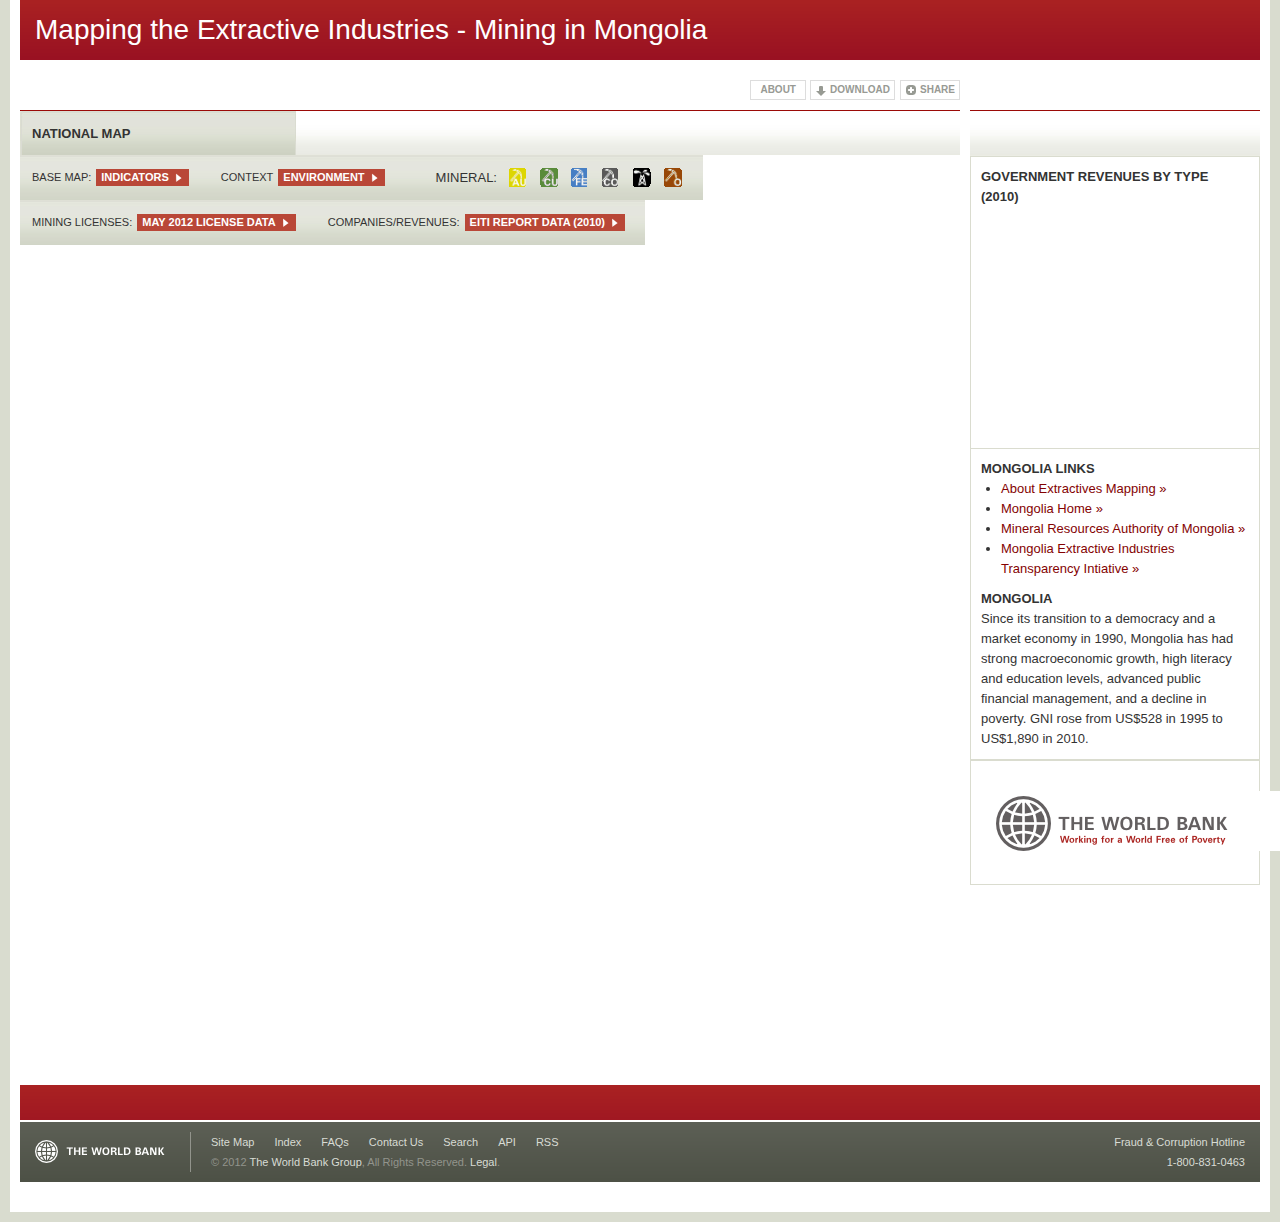
==== en/index.html @ cf49ef75 "Redoing file structure" ====
<!doctype html>
<!--[if lt IE 7 ]> <html class="ie6" lang="en"> <![endif]-->
<!--[if IE 7 ]>    <html class="ie7" lang="en"> <![endif]-->
<!--[if IE 8 ]>    <html class="ie8" lang="en"> <![endif]-->
<!--[if (gte IE 9)|!(IE)]><!--> <html class="no-js" lang="en" dir="ltr"> <!--<![endif]-->
<head>

    <meta charset="utf-8">
    <meta http-equiv="X-UA-Compatible" content="IE=edge,chrome=1">
    <title>Mining in Mongolia</title>
    <meta name="keywords" content="Mongolia,Mining,Extractive Industries,World,health,poverty,millenium development goals,indicators,development,humanitarian">
    <meta name="author" content="World Bank">
    <meta name="viewport" content="width=device-width, initial-scale=1.0">
    <link rel="shortcut icon" href="http://maps.worldbank.org/favicon.ico">
    <link type="text/css" rel="stylesheet" media="all" href="./css/tipsy.css" />
    <link rel="stylesheet" href="./css/mapping.css">
    <link rel="stylesheet" href="./css/menu.css">
    <script type="text/javascript" src="./js/tipsy.js"></script>
<script type="text/javascript" charset="utf-8" src="./js/wb_behaviors.js"></script>
<script type="text/javascript" charset="utf-8" src="./js/tmpl.js"></script>
<script type="text/javascript" charset="utf-8" src="http://geocommons.com/javascripts/f1.api.js"></script>
<script src="./js/map.js" type="text/javascript"></script>
<script src="./js/extractives.js" type="text/javascript"></script>


    <script type="text/javascript" charset="utf-8">
      // if (top.frames.length!=0)
      //   top.location=self.document.location;
    </script>
</head>

<body onload="onload()">
	<div id="container" class="clearfix">
<!--        <div id="header" class="clearfix">
        	<a class="network-name" href="http://www.worldbank.org">The World Bank</a>
MOVING WB LOGO -->        	

<!-- LEAVE OUT LANGUAGE HEADER
	<div id="hdrLang">
            	<ul class="links network-language-links">
                    <li class="en first"><a class="active" href="http://www.worldbank.org">English</a></li>
                    <li class="es"><a href="http://www.bancomundial.org">Español</a></li>
                    <li class="fr"><a href="http://www.banquemondiale.org">Français</a></li>
                    <li class="ru"><a href="http://www.worldbank.org/russian">Pусский</a></li>
                    <li class="ar"><a href="http://www.albankaldawli.org">عربي</a></li>
                    <li class="cn"><a href="http://www.worldbank.org.cn/Chinese">中文</a></li>
                    <li class="more last"><a href=	"http://web.worldbank.org/WBSITE/EXTERNAL/0,,contentMDK:20130470~pagePK:50016803~piPK:50016805~theSitePK:13,00.html">View more</a></li>
				</ul>
            </div> 
<!--#hdrLang//-->

<!-- LEAVE OUT NETWORK SEARCH

            <div class="network-search">
                <form id="wbbase-search-form" method="post" accept-charset="UTF-8" action="./">
                    <div>
                        <div id="edit-search-wrapper" class=" form-item">
                            <input type="text" class="form-text fluid" value="Search" id="edit-search" name="search" maxlength="128">
                        </div>
                        <input type="submit" class="form-submit" value="Go" id="edit-submit-2" name="op">
                        <input type="hidden" value="form-75689b15b8ef25b8092598b8620c6cb4" id="form-75689b15b8ef25b8092598b8620c6cb4" name="form_build_id">
                        <input type="hidden" value="wbbase_search_form" id="edit-wbbase-search-form" name="form_id">
                    </div>
                </form>
            </div> 
<!--#newtwork-search//-->


<!-- LEAVE OUT SOCIAL NETWORK LINKS
	<div class="socialLinks clearfix">
            	<a href="http://www.facebook.com/worldbank"><img src="./images/icon_fb.png" alt="facebook" width="16" height="16" /></a> | 
            	<a href="http://www.twitter.com/worldbank"><img src="./images/icon_twitter.png" alt="twitter" width="16" height="16" /></a>
            </div>
<!--#socialLinks//-->

<!-- LEAVE OUT WORLD BANK NAVIGATION TABS
		<div class="navigation clearfix main">
                <div class="bgRedHome"><a class="network-home" href="http://www.worldbank.org">The World Bank</a></div>
                <ul class="links network-links"><li class="about first"><a href="http://www.worldbank.org/about">About<span class="point"></span></a></li>
                    <li class="data"><a href="http://data.worldbank.org/">Data<span class="point"></span></a></li>
                    <li class="research"><a href="http://econ.worldbank.org">Research<span class="point"></span></a></li>
                    <li class="learning"><a href="http://www.worldbank.org/wbi">Learning<span class="point"></span></a></li>
                    <li class="news"><a href="http://www.worldbank.org/news">News<span class="point"></span></a></li>
                    <li class="projects"><a class="active" href="http://www.worldbank.org/projects">Projects &amp; Operations<span class="point"></span></a></li>
                    <li class="publications last"><a href="http://www.worldbank.org/reference">Publications<span class="point"></span></a></li>
                </ul>
                <ul class="links network-special-links">
                    <li class="countries first"><a href="http://www.worldbank.org/countries">Countries<span class="point"></span></a></li>
                    <li class="topics last"><a href="http://www.worldbank.org/topics">Topics<span class="point"></span></a></li>
                </ul>
            </div>
            
<!--.navigation//-->

	<div id="local" class="clearfix">
            	<div class="site-name"><a class="active" href="#">Mapping the Extractive Industries</a> - <a href="#">Mining in Mongolia</a></div>
            </div>
        </div><!--#header//-->
        <div id="main-wrap" style="">
            <div id="share">
                <ul class="dropmenu map-options">
                    <li class="about">
                        <span></span><a href="#" id="about_link" title="About">About</a>
                        <ul class="dropmenu_options">
                            <li><a href="./extractives/about_extractives_mn.html" id="" title="About" target="_new">About the data</a></li>
                            <li><a href="./extractives/how_extractives_mn.html" id="" title="How" target="_new">How-to guide</a></li>
                        </ul>
                    </li>

                    <li class="download"><a title="download" href="#" id="download_data"><span></span>DOWNLOAD</a>
                        <ul class="dropmenu_options" id="data_links">
                        </ul>
                    </li>
                    
                    <li class="share"><a title="share" href="#" id="share_options"><span></span>SHARE</a>
                        <ul class="dropmenu_options">
                            <li><a href="http://twitter.com/home?status=The+World+Bank+-+Mapping+the+Extractive+Industries+http://mongoliamining.org/" target="_new" id="twitter_link" onclick="return twt_click()">Twitter</a></li>
                            <li><a rel="nofollow" href="http://www.facebook.com/share.php?u=http://mongoliamining.org/" class="fb_share_button" onclick="return fbs_click()" target="_blank" style="text-decoration:none;">Facebook</a> </li>
                            <!-- <li><a href="#" id="">Embed the Map</a></li> -->
                        </ul>
                    </li>
                </ul>
            </div> <!--#share//-->
            <div id="share_window" style="display: none;">
                <a id="close_embed" href="#" style="" title="Close this embed window.">[x]</a>
                <h3 style="color: #FFF">Embed this map by copying the text below and pasting it into your blog or website.</h3>
                <textarea cols="120" rows="5" readonly="readonly" style="font-size: 0.9em" id="embed_code">
                </textarea><br />
                <h3 style="color: #FFF">...or copy and paste this link to share the current view with others.</h3>
                <input type="text" size="109" id="share_link" value="" />
            </div>
            
            <div class="main clearfix" id="main-map">
                <div id="map-content-header">
                <div class="worldmenuholder">
                	<div id="maptype-menu" style="width: 270px; padding: 14px 0 0 12px; float: left;">
                		<span><b>NATIONAL MAP</b></span>
                	</div>
                 <!--   <div class="worldmenuholder">
                        <a class="mag-glass" href="#" id="map_mag"></a>
                        <ul id="country_menu" class="worldmenu dropmenu">
                            <li class="first"><a href="#" onclick="return false;" style="0">GHANA</span></a>
                            </li>
                        </ul>
                 //-->
                        
                        <div id="map-summary-container" style="">
                            <h1 id="map-summary" style="display:none" class="loaded txtRed txtGeorgia">
                                <span id="project_count">&nbsp;&nbsp;&nbsp;&nbsp;</span> <span class="smallHdr" id="active_projects_header"></span>
                                <span id="activity_count">&nbsp;&nbsp;&nbsp;&nbsp;</span> <span class="smallHdr" id="mapped_locations_header"></span>
                            </h1>
                        </div>
                    </div>
                </div> <!--#map-content-header//-->
                
                <div id="map-area">
                    <div id="map-content-hdr2">
                        <ul class="map-options dropmenu ">
                            <li><span>BASE MAP:</span></li>
                            <li><a href="#" id="layercontrol_indicators" class="arwOrange" onclick="wb.setIndicator(); return false">INDICATORS</a>
                                <ul class="dropmenu_options">
                                    <li><a href="#" onclick="wb.setIndicator('Population'); return false">Population</a></li>
                                    <li><a href="#" onclick="wb.setIndicator('Unemployment'); return false">Unemployment</a></li>
                                    <li><a href="#" onclick="wb.setIndicator('Number of Households'); return false">Number of Households</a></li>
                                    <li><a href="#" onclick="wb.setIndicator('Infant Mortality'); return false">Infant Mortality</a></li>
                                    <li><a href="#" onclick="wb.setIndicator('Number of Physicians'); return false">Number of Physicians</a></li>
                                    <li><a href="#" onclick="wb.setIndicator('Soum Boundaries'); return false">Soum Boundaries</a></li>
                                </ul>
                            </li>
                        </ul>
                        <ul class="map-options dropmenu ">
                            <li><span>CONTEXT</span></li>
                            <li><a href="#" id="layercontrol_indicators" class="arwOrange" onclick="wb.setIndicator(); return false">ENVIRONMENT</a>
                                <ul class="dropmenu_options">
                                    <li class="dropmenu_category">Environment</li>
                                    <li><a href="#" onclick="wb.setExtractiveIndicator('Special Protected Areas','Location','Special Protected Areas',true); return false">Special Protected Areas</a></li>
				    <li><a href="#" onclick="wb.setExtractiveIndicator('Forest','Location','Forested Area',true); return false">Forested Area</a></li>
                                </ul>
                            </li>
                        </ul>
                        <div id="map-content-icons">
                            <div id="map-content-icons2">
                                <ul id="mines_sectors">
                                    <li style="margin-left: 11px; margin-right: 11px;">MINERAL:</li>
                                    <li class="egoldmine"><a  sector-name="gold" original-title="gold" class="active" id="goldmine_control" href="#">1</a></li>
                                    <li class="ecoppermine"><a  sector-name="copper" original-title="copper" class="active" id="coppermine_control" href="#">2</a></li>
                                    <li class="eironmine"><a  sector-name="iron" original-title="iron" class="active" id="ironmine_control" href="#">3</a></li>
                                    <li class="ecoalmine"><a  sector-name="coal" original-title="coal" class="active" id="coalmine_control" href="#">4</a></li>
                                    <li class="epetroleummine"><a  sector-name="petroleum" original-title="petroleum" class="active" id="petroleummine_control" href="#">5</a></li>
                                    <li class="eothermine"><a  sector-name="other" original-title="other" class="active" id="othermine_control" href="#">6</a></li>
                                                                                                           
                                </ul>

                            </div><!--#map-content-icons2//-->
                        </div>
		</div><!--#map-content-hdr2//-->
        

                    <div id="map-content-hdr3">
			<style type="text/css" media="screen">
                            	#activities_menu {display: none;}
                            	.all {display:none}
                        </style>
                        <ul id="extractives_menu" class="map-options dropmenu">
                            <li class="sectors"><span>MINING LICENSES: </span></li>
                            <li><a href="#" id="layercontrol_extractives" class="arwOrange" >May 2012 License Data</a>
                                <ul class="dropmenu_options">
                                    <li class="dropmenu_category">Production Licenses</li>
                                    <li><a href="#" onclick="wb.setExtractiveIndicator('Licenses','Production percent','Percent of Soum Area Under Production License',true); return false">% of Soum Area</a></li>
                                    <li><a href="#" onclick="wb.setExtractiveIndicator('Licenses','Production count','Number of Production Licenses Within Soum',true); return false"># Within Soum</a></li>
                                                            
                                    <li class="dropmenu_category">Exploration Licenses</li>
				    <li><a href="#" onclick="wb.setExtractiveIndicator('Licenses','Exploration percent','Percent of Soum Area Under Exploration License',true); return false">% of Soum Area</a></li>
                                    <li><a href="#" onclick="wb.setExtractiveIndicator('Licenses','Exploration count','Number of Exploration Licenses Within Soum',true); return false"># Within Soum</a></li>
                          
                                    <li class="dropmenu_category">All Licenses</li>
                                    <li><a href="#" onclick="wb.setExtractiveIndicator('Licenses','All percent','Percent of Soum Area Under Any License',true); return false">% of Soum Area</a></li>
                                    <li><a href="#" onclick="wb.setExtractiveIndicator('Licenses','All count','Total Number of Licenses Within Soum',true); return false"># Within Soum</a></li>
                                 </ul>
                            </li>
                        </ul>
			<ul id="extractives_company_menu" class="map-options dropmenu">
                        	<style type="text/css" media="screen">
                            		#activities_menu {display: none;}
                            		.all {display:none}
                        	</style>	
                            	<li class="sectors"><span>COMPANIES/REVENUES: </span></li>
                            	<li><a href="#" id="layercontrol_company" class="arwOrange" >EITI Report Data (2010)</a>
                                	<ul class="dropmenu_options">
                                		<li class="dropmenu_category">Payments by Soum</li>
                                		<li><a href="#" onclick="wb.setExtractiveIndicator('EITI','National payments','Payments to the National Budget',true); return false">National Payments (2010)</a></li>
                                		<li><a href="#" onclick="wb.setExtractiveIndicator('EITI','Local payments','Payments to Local Budgets',true); return false">Local Payments (2010)</a></li>
                                    		<li><a href="#" onclick="wb.setExtractiveIndicator('EITI','Total payments','Payments to All Budgets',true); return false">Total Payments (2010)</a></li>
						<li class="dropmenu_category">Donations to soums</li>
                                		<li><a href="#" onclick="wb.setExtractiveIndicator('Donations','Total donations','Total Donations Made in Each Soum',true); return false">Total Donations (2010)</a></li>
                                		<li><a href="#" onclick="wb.setExtractiveIndicator('Donations','Environmental contributions','Total Payments into Soum Environmental Funds',true); return false">Environment Fund (2010)</a></li>
						<li><a href="#" onclick="wb.setExtractiveIndicator('Donations','Transaction count','Number of Payments Made to Soum',true); return false">Number of Transactions (2010)</a></li>
                                    		<li class="dropmenu_category">Company Operations (2010)</li>
                                    		<li><a href="#" onclick="wb.setExtractiveIndicator('Company','Location','Soums of Company Operations',true); return false">Location</a></li>
                                    	</ul>
                            	</li>
                       	</ul>

                    </div> <!--#map-content-hdr3//-->

                    <div style="height: 530px;" id="wb_map_wrapper">
                        
                        <div id="wb_map" class="" style="height: 520px; position: relative; overflow: visible">
                        </div>
                    
                    </div><!--#wb_map_wrapper//-->

                </div><!--#map-area//-->

                <div id="map-table"><!--Table Data Begins-->
                </div><!--Data Table Ends-->

                <style type="text/css" media="screen">
                    #project-info th#th-header-0 { width: 20%}
                    </style>

            </div><!--#main-map//-->
        </div><!--#main-wrap//-->
        
        <div class="rightCol clearfix" id="rightCol">
            <div id="rightHdr"><a class="mag-glass" href="#"></a>
            </div>
    
            <div id="rightInfo" class="clearfix">
                <h3 class="clearfix" id="left-chart-title"><span class="rightHdr">GOVERNMENT REVENUES BY TYPE (2010)</span> <a class="arwOrange" style="display:none" href="javascript: return false;">BY SECTOR</a></h3>
                <span id="chart-left-stat">                
                    <h4 id="sector_funding_total" class="bigNumber"></h4>
                    <h2 id="sector_funding_description" style="display: none"></h2>
                </span>
                
                <div id="chart-left-pie-chart">
                </div>
                <br class="clear" />
                
                <div style="display:none">
  <!--                  <div id="chart-right-stat-subtitle">
                        <h4 id="funding_total" class="txtRed txtGeorgia"></h4>
                    </div>
                    
                    <div id="chart-right-stat">                
                        <h4 id="sector_funding_total" class="txtRed txtGeorgia"></h4>
                    </div>

                    <div id="chart-right-graph">
                    </div>
                    
                    <br class="clear" />
TEMPORARY REMOVING CHART<//-->
		<span><i><b>CHART COMING SOON</b></i></span>
                    
                </div>        
<!--
                <a class="moreData" href="http://data.worldbank.org/country/mongolia" title="more data">MORE DATA</a>
                <br class="clear" />
HIDING "MORE DATA" LINK<//-->
            </div>

            <div id="rightDesc">
      
                <h3>MONGOLIA LINKS</h3>
                <ul class="disc">
                    <li><a href="./extractives/about_extractives" target="_new">About Extractives Mapping &raquo;</a></li>
                    <li><a href="http://www.worldbank.org/mn" target="_new">Mongolia Home &raquo;</a></li>
                    <li><a href="http://www.mram.gov.mn/" target="_new">Mineral Resources Authority of Mongolia &raquo;</a></li>
                    <li><a href="http://eitimongolia.mn/" target="_new">Mongolia Extractive Industries Transparency Intiative &raquo;</a></li>
                </ul>
                <h3>MONGOLIA</h3>
                Since its transition to a democracy and a market economy in 1990, Mongolia has had strong macroeconomic growth, high literacy and education levels, advanced public financial management, and a decline in poverty. GNI rose from US$528 in 1995 to US$1,890 in 2010.
            </div>
            <div id="header" class="clearfix">
        	<a class="network-name" href="http://www.worldbank.org">The World Bank</a>
       	    </div>
        </div>
    </div><!--#main-wrap//-->
    
    <br class="clear" />
    
    <div id="network-breadcrumb"><div class="limiter clear-block">
<!--LEAVE OUT "YOU ARE HERE" TEXT AND LINKS" 
        <span class="breadcrumb-link">
            <a class="breadcrumb-link-home">You are here</a>
        </span>
        <span class="breadcrumb-link breadcrumb-first">
            <a href="http://www.worldbank.org/projects">Projects &amp; Operations</a>
        </span>
    	<span class="breadcrumb-link breadcrumb-first">
            <a href="http://maps.worldbank.org">Map</a>
        </span>
        <a class="breadcrumb-link" href="./" title='World Bank: World'>World</a>
        <a class="breadcrumb-link " href="./extractives">Extractive Industries</a>
        <a class="breadcrumb-link " href="./extractives/eap">Extractives in East Asia Pacific</a>
        <a class="breadcrumb-link breadcrumb-last" href="./extractives/eap/mongolia">Mongolia</a>
//-->
        
    </div>
    </div>
        <div id="network-footer">
            <div class="limiter"> <a href="http://www.worldbank.org" class="network-name">The World Bank</a>
                <div class="network-footer-nav">
                    <ul class="links network-footer-links">
                        <li><a href="http://www.worldbank.org/sitemap">Site Map</a></li>
                        <li><a href="http://www.worldbank.org/siteindex">Index</a></li>
                        <li><a href="http://www.worldbank.org/help">FAQs</a></li>
                        <li><a href="http://web.worldbank.org/WBSITE/EXTERNAL/EXTABOUTUS/0,,contentMDK:20041066~menuPK:34582~pagePK:43912~piPK:44037~theSitePK:29708,00.html">Contact Us</a></li>
                        <li><a href="http://www.worldbank.org/search.htm">Search</a></li>
                        <li><a href="http://developer.worldbank.org">API</a></li>
                        <li class="rss last"><a href="http://www.worldbank.org/rss">RSS</a></li>
                    </ul>
                    <div class="network-footer-legal"> &copy; 2012 <a href="http://www.worldbankgroup.org">The World Bank Group</a>, All Rights Reserved. <a href="http://web.worldbank.org/WBSITE/EXTERNAL/0,,contentMDK:20146401~pagePK:50016803~piPK:50016805~theSitePK:13,00.html">Legal</a>.</div>
                </div>
                <div class="network-footer-hotline"> <a href="http://web.worldbank.org/WBSITE/EXTERNAL/EXTABOUTUS/ORGANIZATION/ORGUNITS/EXTDOII/0,,contentMDK:20659616~menuPK:1702202~pagePK:64168445~piPK:64168309~theSitePK:588921,00.html">Fraud &amp; Corruption Hotline</a><br>
                    <a href="http://web.worldbank.org/WBSITE/EXTERNAL/EXTABOUTUS/ORGANIZATION/ORGUNITS/EXTDOII/0,,contentMDK:20659616~menuPK:1702202~pagePK:64168445~piPK:64168309~theSitePK:588921,00.html">1-800-831-0463</a>
                </div>
            </div>
        </div>
        <br class="clear" />


    <script type="text/javascript" charset="utf-8">
        var wb = null;
        function onload() {
            wb = new F1.WorldBank();
            var projects = [];
            var companies = [{"id":3,"company_name":"Adamas mining LLC","registration_number":"2672146","locationen":"Not mapped","locationmo":"Not mapped","invest_agree":"Not available","localpay":69,"centralpay":274412.2,"totalpay":274481.2,"corp_inc_tax":34807,"vat":0,"license_fee":0,"windfall":0,"psa_payment":0,"other_payment":239674.2,},{"id":4,"company_name":"Adamas mounty LLC","registration_number":"2672146","locationen":"Not mapped","locationmo":"Not mapped","invest_agree":"Not available","localpay":0,"centralpay":314313.2,"totalpay":314313.2,"corp_inc_tax":13083,"vat":111956,"license_fee":0,"windfall":0,"psa_payment":0,"other_payment":189274.2,},{"id":5,"company_name":"Adil och LLC","registration_number":"2707969","locationen":"O'lziit soum, Dundgovi aimag","locationmo":"Өлзийт сум, Дундговь аймаг","invest_agree":"Not available","localpay":862,"centralpay":179114.9,"totalpay":179976.9,"corp_inc_tax":252,"vat":46091,"license_fee":67956,"windfall":0,"psa_payment":0,"other_payment":65677.9,},{"id":6,"company_name":"Aduunchuluun LLC","registration_number":"2044239","locationen":"Bayantu'men soum, Dornod aimag","locationmo":"Баянтүмэн сум, Дорнод аймаг","invest_agree":"Not available","localpay":14399.5,"centralpay":522128,"totalpay":536527.5,"corp_inc_tax":40298,"vat":235133,"license_fee":78815.5,"windfall":0,"psa_payment":0,"other_payment":182281,},{"id":16,"company_name":"AFC Tavt LLC","registration_number":"5170966","locationen":"Teshig soum, Bulgan aimag","locationmo":"Тэшиг сум, Булган аймаг","invest_agree":"Not available","localpay":8186,"centralpay":191761.1,"totalpay":199947.1,"corp_inc_tax":0,"vat":13088,"license_fee":7374,"windfall":27106,"psa_payment":0,"other_payment":152379.1,},{"id":1,"company_name":"Agit Khangai LLC","registration_number":"2597977","locationen":"Uyanga soum, O'vorxangai aimag","locationmo":"Уянга сум, Өвөрхангай аймаг","invest_agree":"Not available","localpay":11570,"centralpay":124377,"totalpay":135947,"corp_inc_tax":17259,"vat":0,"license_fee":10693,"windfall":50007,"psa_payment":0,"other_payment":57988,},{"id":9,"company_name":"Altain Khuder LLC","registration_number":"5056721","locationen":"Ceel soum, Govi-Altai aimag","locationmo":"Цээл сум, Говь-Алтай аймаг","invest_agree":"Not available","localpay":62150.1,"centralpay":4133767.2,"totalpay":4195792,"corp_inc_tax":10,"vat":1263879,"license_fee":1032000,"windfall":0,"psa_payment":0,"other_payment":1899903,},{"id":10,"company_name":"Altan Dornod mongol LLC","registration_number":"2112868","locationen":"Zaamar soum, To'v aimag","locationmo":"Заамар сум, Төв аймаг","invest_agree":"Not available","localpay":27150.4,"centralpay":342170,"totalpay":369320.4,"corp_inc_tax":0,"vat":0,"license_fee":480,"windfall":0,"psa_payment":0,"other_payment":368840.4,},{"id":2,"company_name":"Amg mining LLC","registration_number":"5176727","locationen":"Gurvantes soum, O'mnogovi aimag","locationmo":"Гурвантэс сум, Өмнөговь аймаг","invest_agree":"Not available","localpay":1621.4,"centralpay":289019.8,"totalpay":290641.2,"corp_inc_tax":11436,"vat":0,"license_fee":0,"windfall":0,"psa_payment":0,"other_payment":279205.2,},{"id":11,"company_name":"Amin tsetseg LLC","registration_number":"4184165","locationen":"Darxan soum, Xentii aimag","locationmo":"Дархан сум, Хэнтий аймаг","invest_agree":"Not available","localpay":672,"centralpay":116516.8,"totalpay":117188.8,"corp_inc_tax":3378,"vat":5,"license_fee":107500,"windfall":0,"psa_payment":0,"other_payment":6305.8,},{"id":12,"company_name":"Andiin elch LLC","registration_number":"5051118","locationen":"Erdenecagaan soum, Su'xbaatar aimag","locationmo":"Эрдэнэцагаан сум, Сүхбаатар аймаг","invest_agree":"Not available","localpay":3375,"centralpay":313826,"totalpay":317201,"corp_inc_tax":305.6,"vat":3906.2,"license_fee":106326.2,"windfall":0,"psa_payment":0,"other_payment":206663,},{"id":13,"company_name":"Andiin temvvlel LLC","registration_number":"5205581","locationen":"Bayan-Ovoo soum, Bayanxongor aimag","locationmo":"Баян-Овоо сум, Баянхонгор аймаг","invest_agree":"Not available","localpay":7839,"centralpay":126898.7,"totalpay":134737.7,"corp_inc_tax":1300,"vat":0,"license_fee":19873.7,"windfall":85614.2,"psa_payment":0,"other_payment":27949.8,},{"id":14,"company_name":"AnKhaiinternational LLC","registration_number":"2863847","locationen":"Bayanjargalan soum, To'v aimag","locationmo":"Баянжаргал сум, Төв аймаг","invest_agree":"Not available","localpay":8364.3,"centralpay":1479311.5,"totalpay":1487675.8,"corp_inc_tax":640964,"vat":14253,"license_fee":494996,"windfall":0,"psa_payment":0,"other_payment":337462.8,},{"id":7,"company_name":"Asia gold Mongolia LLC","registration_number":"2678179","locationen":"Not mapped","locationmo":"Not mapped","invest_agree":"Not available","localpay":183,"centralpay":482665.3,"totalpay":482848.3,"corp_inc_tax":173884.7,"vat":0,"license_fee":0,"windfall":0,"psa_payment":0,"other_payment":308963.6,},{"id":15,"company_name":"AUM LLC","registration_number":"5056721","locationen":"Uyanga soum, O'vorxangai aimag","locationmo":"Уянга сум, Өвөрхангай аймаг","invest_agree":"Not available","localpay":40384,"centralpay":3624994.3,"totalpay":3665378.3,"corp_inc_tax":28408,"vat":995,"license_fee":604370,"windfall":2637477,"psa_payment":0,"other_payment":394128.3,},{"id":18,"company_name":"Baga tayan LLC","registration_number":"2099551","locationen":"Sharyngol soum, Darxan-Uul aimag","locationmo":"Шарынгол сум, Дархан-Уул аймаг","invest_agree":"Not available","localpay":7300,"centralpay":48517,"totalpay":55817,"corp_inc_tax":0,"vat":13113,"license_fee":5157,"windfall":21541,"psa_payment":0,"other_payment":16006,},{"id":17,"company_name":"Baganuur JSC","registration_number":"2008572","locationen":"Not mapped","locationmo":"Not mapped","invest_agree":"Not available","localpay":393612,"centralpay":5923399.4,"totalpay":6317011.4,"corp_inc_tax":0,"vat":1859401,"license_fee":1542277,"windfall":0,"psa_payment":0,"other_payment":2915333.4,},{"id":19,"company_name":"Bayan airag explo-ration LLC","registration_number":"2708701","locationen":"Do'rvoljin soum, Zavxan aimag","locationmo":"Дөрвөлжин сум, Завхан аймаг","invest_agree":"Not available","localpay":3084.6,"centralpay":437167.6,"totalpay":440252.2,"corp_inc_tax":56709,"vat":28260,"license_fee":0,"windfall":0,"psa_payment":0,"other_payment":355283.2,},{"id":20,"company_name":"Bayan erch LLC","registration_number":"5023998","locationen":"Erdenecagaan soum, Su'xbaatar aimag","locationmo":"Эрдэнэцагаан сум, Сүхбаатар аймаг","invest_agree":"Not available","localpay":19964,"centralpay":566895.4,"totalpay":586859.4,"corp_inc_tax":80800,"vat":17966,"license_fee":131166,"windfall":0,"psa_payment":0,"other_payment":356927.4,},{"id":31,"company_name":"Beren group LLC","registration_number":"2063182","locationen":"To'vshru'ulex soum, Arxangai aimag","locationmo":"Түвшрүүлэх сум, Архангай аймаг","invest_agree":"Not available","localpay":3430,"centralpay":194576.6,"totalpay":198006.6,"corp_inc_tax":0,"vat":34010,"license_fee":22500,"windfall":0,"psa_payment":0,"other_payment":141496.6,},{"id":32,"company_name":"Beren mining LLC","registration_number":"2886219","locationen":"To'vshru'ulex soum, Arxangai aimag","locationmo":"Түвшрүүлэх сум, Архангай аймаг","invest_agree":"Not available","localpay":18327,"centralpay":67261,"totalpay":85588,"corp_inc_tax":20,"vat":0,"license_fee":22710,"windfall":0,"psa_payment":0,"other_payment":62858,},{"id":29,"company_name":"Berkh resourse LLC","registration_number":"2019205","locationen":"Not mapped","locationmo":"Not mapped","invest_agree":"Not available","localpay":100,"centralpay":203027.1,"totalpay":203127.1,"corp_inc_tax":10,"vat":0,"license_fee":0,"windfall":0,"psa_payment":0,"other_payment":203117.1,},{"id":30,"company_name":"Berkh Uul LLC","registration_number":"2643928","locationen":"Norovlin soum, Xentii aimag; Mo'ron soum, Xentii aimag","locationmo":"Норовлин сум, Хэнтий аймаг; Мөрөн сум, Хэнтий аймаг","invest_agree":"Not available","localpay":10891.8,"centralpay":99799.5,"totalpay":110691.3,"corp_inc_tax":4605,"vat":32680,"license_fee":13921.5,"windfall":25881,"psa_payment":0,"other_payment":33603.8,},{"id":22,"company_name":"Bold tumur eruu gol LLC","registration_number":"2019205","locationen":"Yero'o soum, Selenge aimag","locationmo":"Ерөө сум, Сэлэнгэ аймаг","invest_agree":"Not available","localpay":74239.5,"centralpay":36109943.5,"totalpay":36184183,"corp_inc_tax":6138906,"vat":12081738.5,"license_fee":8827571,"windfall":0,"psa_payment":0,"other_payment":9135967.5,},{"id":23,"company_name":"Boroo gold LLC","registration_number":"2094533","locationen":"Bayangol soum, Selenge aimag","locationmo":"Баянгол сум, Сэлэнгэ аймаг","invest_agree":"Not available","localpay":1155786.8,"centralpay":45231081,"totalpay":46386867.8,"corp_inc_tax":28248926,"vat":1473721,"license_fee":9794443.7,"windfall":849063,"psa_payment":0,"other_payment":6020714.1,},{"id":24,"company_name":"Brave heart resourses LLC","registration_number":"2878992","locationen":"Not mapped","locationmo":"Not mapped","invest_agree":"Not available","localpay":9760,"centralpay":121502.5,"totalpay":132962.5,"corp_inc_tax":0,"vat":0,"license_fee":0,"windfall":0,"psa_payment":0,"other_payment":132962.5,},{"id":25,"company_name":"Bud invest LLC","registration_number":"2100754","locationen":"Zaamar soum, To'v aimag","locationmo":"Заамар сум, Төв аймаг","invest_agree":"Not available","localpay":6860.5,"centralpay":52380.3,"totalpay":59240.8,"corp_inc_tax":500,"vat":9706,"license_fee":1149.4,"windfall":4688,"psa_payment":0,"other_payment":43197.4,},{"id":26,"company_name":"Bulgan gangat LLC","registration_number":"5091462","locationen":"Zaamar soum, To'v aimag","locationmo":"Заамар сум, Төв аймаг","invest_agree":"Not available","localpay":6519,"centralpay":575158.2,"totalpay":581677.2,"corp_inc_tax":0,"vat":0,"license_fee":96376,"windfall":397396,"psa_payment":0,"other_payment":87905.2,},{"id":27,"company_name":"Bumbat LLC","registration_number":"5193443","locationen":"Zaamar soum, To'v aimag","locationmo":"Заамар сум, Төв аймаг","invest_agree":"Not available","localpay":20306,"centralpay":165880,"totalpay":186186,"corp_inc_tax":0,"vat":5000,"license_fee":44075,"windfall":0,"psa_payment":0,"other_payment":137111,},{"id":28,"company_name":"Bumbat resourse LLC","registration_number":"2075652","locationen":"Not mapped","locationmo":"Not mapped","invest_agree":"Not available","localpay":0,"centralpay":203142.5,"totalpay":203142.5,"corp_inc_tax":1225,"vat":0,"license_fee":0,"windfall":0,"psa_payment":0,"other_payment":201917.5,},{"id":21,"company_name":"Buurgent LLC","registration_number":"2855119","locationen":"Bayangol soum, Selenge aimag","locationmo":"Баянгол сум, Сэлэнгэ аймаг","invest_agree":"Not available","localpay":19767,"centralpay":510520.1,"totalpay":530287.1,"corp_inc_tax":34400,"vat":1482,"license_fee":84624,"windfall":373440,"psa_payment":0,"other_payment":36341.1,},{"id":68,"company_name":"Cavin invest LLC","registration_number":"5167663","locationen":"Not mapped","locationmo":"Not mapped","invest_agree":"Not available","localpay":13615.6,"centralpay":106108,"totalpay":119723.6,"corp_inc_tax":63846,"vat":0,"license_fee":0,"windfall":0,"psa_payment":0,"other_payment":55877.6,},{"id":104,"company_name":"Centerragold Mongolia LLC","registration_number":"2108291","locationen":"Cagaan-Ovoo soum, Dornod aimag","locationmo":"Цагаан-Овоо сум, Дорнод аймаг","invest_agree":"Not available","localpay":29492,"centralpay":666881.6,"totalpay":696373.6,"corp_inc_tax":190699,"vat":0,"license_fee":0,"windfall":0,"psa_payment":0,"other_payment":505674.6,},{"id":126,"company_name":"Chamin alt LLC","registration_number":"5231337","locationen":"Yero'o soum, Selenge aimag","locationmo":"Ерөө сум, Сэлэнгэ аймаг","invest_agree":"Not available","localpay":4702,"centralpay":156364,"totalpay":161066,"corp_inc_tax":400,"vat":0,"license_fee":24583,"windfall":80752,"psa_payment":0,"other_payment":55331,},{"id":127,"company_name":"ChinKhua mak nariin sukhait LLC","registration_number":"2697947","locationen":"Gurvantes soum, O'mnogovi aimag","locationmo":"Гурвантэс сум, Өмнөговь аймаг","invest_agree":"Not available","localpay":119198,"centralpay":10422764.2,"totalpay":10541962.2,"corp_inc_tax":3034752,"vat":318619,"license_fee":2465874,"windfall":0,"psa_payment":0,"other_payment":4722717.2,},{"id":69,"company_name":"Cojigovi LLC","registration_number":"2078449","locationen":"Ulaanbadrax soum, Dornogovi aimag","locationmo":"Улаанбадрах сум, Дорноговь аймаг","invest_agree":"Not available","localpay":3783.1,"centralpay":1684298.6,"totalpay":1688081.7,"corp_inc_tax":0,"vat":143402,"license_fee":0,"windfall":0,"psa_payment":0,"other_payment":1544679.7,},{"id":70,"company_name":"Commod LLC","registration_number":"2685841","locationen":"Erdene soum, Dornogovi aimag","locationmo":"Эрдэнэ сум, Дорноговь аймаг","invest_agree":"Not available","localpay":7337.9,"centralpay":207977.4,"totalpay":215315.3,"corp_inc_tax":10413,"vat":29638,"license_fee":0,"windfall":0,"psa_payment":0,"other_payment":175264.3,},{"id":67,"company_name":"Cupcorp LLC","registration_number":"5077982","locationen":"Not mapped","locationmo":"Not mapped","invest_agree":"Not available","localpay":53821.1,"centralpay":404336.8,"totalpay":458157.9,"corp_inc_tax":7336.8,"vat":0,"license_fee":0,"windfall":0,"psa_payment":0,"other_payment":450821.1,},{"id":46,"company_name":"Datsan trade LLC","registration_number":"2061848","locationen":"Tarialan soum, Uvs aimag; Norovlin soum, Xentii aimag","locationmo":"Тариалан сум, Увс аймаг; Норовлин сум, Хэнтий аймаг","invest_agree":"Not available","localpay":13799,"centralpay":580697.7,"totalpay":591536.8,"corp_inc_tax":37339,"vat":0,"license_fee":74450,"windfall":306063,"psa_payment":0,"other_payment":173684.8,},{"id":48,"company_name":"Dongshen petro-leum LLC","registration_number":"2766337","locationen":"Not mapped","locationmo":"Not mapped","invest_agree":"Not available","localpay":9989,"centralpay":21206554.3,"totalpay":21216543.3,"corp_inc_tax":6166,"vat":97091,"license_fee":0,"windfall":0,"psa_payment":16515690,"other_payment":4597596.3,},{"id":47,"company_name":"DQE international mongol LLC","registration_number":"5048362","locationen":"Not mapped","locationmo":"Not mapped","invest_agree":"Not available","localpay":103.4,"centralpay":55178,"totalpay":55281.4,"corp_inc_tax":23,"vat":0,"license_fee":0,"windfall":0,"psa_payment":0,"other_payment":55258.4,},{"id":50,"company_name":"Dun erdene LLC","registration_number":"2010933","locationen":"Bayandun soum, Dornod aimag","locationmo":"Баяндун сум, Дорнод аймаг","invest_agree":"Not available","localpay":11030,"centralpay":133558.8,"totalpay":144588.8,"corp_inc_tax":2434,"vat":0,"license_fee":19318,"windfall":86762,"psa_payment":0,"other_payment":36074.8,},{"id":49,"company_name":"Dun Yuan LLC","registration_number":"2724146","locationen":"Nomgon soum, O'mnogovi aimag","locationmo":"Номгон сум, Өмнөговь аймаг","invest_agree":"Not available","localpay":2885,"centralpay":155805.3,"totalpay":158690.3,"corp_inc_tax":0,"vat":12695.4,"license_fee":0,"windfall":0,"psa_payment":0,"other_payment":145994.9,},{"id":62,"company_name":"EAM Khukh adar LLC","registration_number":"2844915","locationen":"Tolbo soum, Bayan-O'lgii aimag","locationmo":"Толбо сум, Баян-Өлгий аймаг","invest_agree":"Not available","localpay":0,"centralpay":94003.6,"totalpay":94003.6,"corp_inc_tax":4482,"vat":0,"license_fee":0,"windfall":0,"psa_payment":0,"other_payment":89521.6,},{"id":138,"company_name":"Emeelt mines LLC","registration_number":"2776804","locationen":"Bayandun soum, Dornod aimag","locationmo":"Баяндун сум, Дорнод аймаг","invest_agree":"Not available","localpay":30475,"centralpay":286578.2,"totalpay":317053.2,"corp_inc_tax":0,"vat":0,"license_fee":0,"windfall":0,"psa_payment":0,"other_payment":317053.2,},{"id":141,"company_name":"Energy resourse LLC","registration_number":"2887746","locationen":"Cogt-Cecii soum, O'mnogovi aimag","locationmo":"Цогтцэций сум, Өмнөговь аймаг","invest_agree":"Not available","localpay":188898,"centralpay":40249346.8,"totalpay":40438244.8,"corp_inc_tax":13326098,"vat":0,"license_fee":13834561.7,"windfall":0,"psa_payment":0,"other_payment":13277585.1,},{"id":140,"company_name":"Engui tal LLC","registration_number":"2834421","locationen":"Su'xbaatar soum, Su'xbaatar aimag","locationmo":"Сүхбаатар сум, Сүхбаатар аймаг","invest_agree":"Not available","localpay":4934.2,"centralpay":129808,"totalpay":134742.2,"corp_inc_tax":17452,"vat":0,"license_fee":0,"windfall":11237,"psa_payment":0,"other_payment":106053.2,},{"id":143,"company_name":"Erdene Jas LLC","registration_number":"2715619","locationen":"Not mapped","locationmo":"Not mapped","invest_agree":"Not available","localpay":1176.6,"centralpay":305111.6,"totalpay":306428.2,"corp_inc_tax":120,"vat":0,"license_fee":0,"windfall":0,"psa_payment":0,"other_payment":306308.2,},{"id":146,"company_name":"Erdenes holding LLC","registration_number":"2655772","locationen":"Xu'der soum, Selenge aimag","locationmo":"Хүдэр сум, Сэлэнгэ аймаг","invest_agree":"Not available","localpay":45541.7,"centralpay":725306.8,"totalpay":770848.5,"corp_inc_tax":390,"vat":1184.5,"license_fee":0,"windfall":633376,"psa_payment":0,"other_payment":135898,},{"id":144,"company_name":"Erdenes MGL LLC","registration_number":"5124913","locationen":"Cogt-Cecii soum, O'mnogovi aimag","locationmo":"Цогтцэций сум, Өмнөговь аймаг","invest_agree":"Not available","localpay":7901.7,"centralpay":12390712.9,"totalpay":12398614.6,"corp_inc_tax":9156527,"vat":11792,"license_fee":3000000,"windfall":0,"psa_payment":0,"other_payment":230295.6,},{"id":145,"company_name":"Erdenet Mining corporation LLC","registration_number":"2074192","locationen":"Bayan-O'ndor soum, Orxon aimag","locationmo":"Баян-Өндөр сум, Орхон аймаг","invest_agree":"Not available","localpay":13156328.8,"centralpay":641713324.9,"totalpay":654869653.5,"corp_inc_tax":53420098.2,"vat":15355597,"license_fee":66371429,"windfall":435698454.7,"psa_payment":0,"other_payment":84024074.6,},{"id":148,"company_name":"Erel LLC","registration_number":"2027194","locationen":"Not mapped","locationmo":"Not mapped","invest_agree":"Not available","localpay":94851.6,"centralpay":947868.8,"totalpay":1042720.4,"corp_inc_tax":0,"vat":640903,"license_fee":11878.5,"windfall":0,"psa_payment":0,"other_payment":389938.9,},{"id":147,"company_name":"Eringovi LLC","registration_number":"5026474","locationen":"Bugat soum, Govi-Altai aimag","locationmo":"Бугат сум, Говь-Алтай аймаг","invest_agree":"Not available","localpay":0,"centralpay":95914,"totalpay":95914,"corp_inc_tax":20,"vat":0,"license_fee":0,"windfall":0,"psa_payment":0,"other_payment":95894,},{"id":142,"company_name":"Erven Khuder LLC","registration_number":"5069068","locationen":"Su'xbaatar soum, Su'xbaatar aimag","locationmo":"Сүхбаатар сум, Сүхбаатар аймаг","invest_agree":"Not available","localpay":1172,"centralpay":118631.6,"totalpay":119803.6,"corp_inc_tax":0,"vat":2430,"license_fee":46540,"windfall":0,"psa_payment":0,"other_payment":70833.6,},{"id":55,"company_name":"G and U gold LLC","registration_number":"2675471","locationen":"Not mapped","locationmo":"Not mapped","invest_agree":"Not available","localpay":8184.2,"centralpay":179509.3,"totalpay":187693.5,"corp_inc_tax":0,"vat":1598,"license_fee":2000,"windfall":109000,"psa_payment":0,"other_payment":75095.5,},{"id":34,"company_name":"Garrison asia LLC","registration_number":"5122392","locationen":"Tu'vshinshiree soum, Su'xbaatar aimag","locationmo":"Түвшинширээ сум, Сүхбаатар аймаг","invest_agree":"Not available","localpay":3394,"centralpay":121169.2,"totalpay":124563.2,"corp_inc_tax":0,"vat":26396,"license_fee":0,"windfall":0,"psa_payment":0,"other_payment":98167.2,},{"id":35,"company_name":"Gatsuurt LLC","registration_number":"2054701","locationen":"Galuut soum, Bayanxongor aimag; Nariinteel soum, O'vorxangai aimag; Bat-O'lzii soum, O'vorxangai aimag; Mandal soum, Selenge aimag","locationmo":"Галуут сум, Баянхонгор аймаг; Нарийнтээл сум, Өвөрхангай аймаг; Бат-Өлзий сум, Өвөрхангай аймаг; Мандал сум, Сэлэнгэ аймаг","invest_agree":"Not available","localpay":112844.1,"centralpay":1969724.9,"totalpay":2082569,"corp_inc_tax":96792,"vat":498090,"license_fee":98934.8,"windfall":471543,"psa_payment":0,"other_payment":917209.2,},{"id":37,"company_name":"Geo-Erel LLC","registration_number":"2046342","locationen":"Mo'ron soum, Xentii aimag","locationmo":"Мөрөн сум, Хэнтий аймаг","invest_agree":"Not available","localpay":7219,"centralpay":93542.6,"totalpay":100761.6,"corp_inc_tax":500,"vat":364,"license_fee":5437,"windfall":24482,"psa_payment":0,"other_payment":69978.6,},{"id":36,"company_name":"Geosan LLC","registration_number":"2070251","locationen":"Not mapped","locationmo":"Not mapped","invest_agree":"Not available","localpay":5173.3,"centralpay":349882.1,"totalpay":355055.4,"corp_inc_tax":4366,"vat":247673,"license_fee":0,"windfall":0,"psa_payment":0,"other_payment":103016.4,},{"id":54,"company_name":"GKMK LLC","registration_number":"5041589","locationen":"Zaamar soum, To'v aimag","locationmo":"Заамар сум, Төв аймаг","invest_agree":"Not available","localpay":28074.6,"centralpay":1540701.7,"totalpay":1568776.3,"corp_inc_tax":4904,"vat":0,"license_fee":256300,"windfall":1147578,"psa_payment":0,"other_payment":159994.3,},{"id":43,"company_name":"Golden cross LLC","registration_number":"5200881","locationen":"Not mapped","locationmo":"Not mapped","invest_agree":"Not available","localpay":500,"centralpay":169354,"totalpay":170754,"corp_inc_tax":0,"vat":0,"license_fee":0,"windfall":0,"psa_payment":0,"other_payment":170754,},{"id":44,"company_name":"Golden pogada LLC","registration_number":"5111625","locationen":"Erdenedalai soum, Dundgovi aimag","locationmo":"Эрдэнэдалай сум, Дундговь аймаг","invest_agree":"Not available","localpay":19815,"centralpay":75234,"totalpay":95049,"corp_inc_tax":0,"vat":0,"license_fee":0,"windfall":0,"psa_payment":0,"other_payment":95049,},{"id":39,"company_name":"Govi coal and Energy LLC","registration_number":"2862468","locationen":"Chandmani soum, Govi-Altai aimag; Shinejinst soum, Bayanxongor aimag","locationmo":"Чандмань сум, Говь-Алтай аймаг; Шинэжинст сум, Баянхонгор аймаг","invest_agree":"Not available","localpay":10525.3,"centralpay":1334541.3,"totalpay":1345066.6,"corp_inc_tax":7500,"vat":0,"license_fee":3402,"windfall":0,"psa_payment":0,"other_payment":1334164.6,},{"id":40,"company_name":"Govi energy part-ners LLC","registration_number":"5301467","locationen":"Not mapped","locationmo":"Not mapped","invest_agree":"Not available","localpay":138579,"centralpay":555818.5,"totalpay":694673.6,"corp_inc_tax":0,"vat":0,"license_fee":0,"windfall":0,"psa_payment":0,"other_payment":694673.6,},{"id":41,"company_name":"Govieks Mongolia LLC","registration_number":"5227127","locationen":"Not mapped","locationmo":"Not mapped","invest_agree":"Not available","localpay":932.3,"centralpay":471990.6,"totalpay":472922.9,"corp_inc_tax":106173,"vat":223300,"license_fee":0,"windfall":0,"psa_payment":0,"other_payment":143449.9,},{"id":42,"company_name":"Govigeo LLC","registration_number":"2004976","locationen":"Not mapped","locationmo":"Not mapped","invest_agree":"Not available","localpay":9418.1,"centralpay":185197.8,"totalpay":186001.8,"corp_inc_tax":19307,"vat":10033,"license_fee":0,"windfall":0,"psa_payment":0,"other_payment":156661.8,},{"id":38,"company_name":"Gun bileg trade LLC","registration_number":"2765853","locationen":"Bornuur soum, To'v aimag","locationmo":"Борнуур сум, Төв аймаг","invest_agree":"Not available","localpay":153,"centralpay":270333.1,"totalpay":270486.1,"corp_inc_tax":208754,"vat":0,"license_fee":0,"windfall":0,"psa_payment":0,"other_payment":61732.1,},{"id":45,"company_name":"Gurvan tukhum LLC","registration_number":"2086166","locationen":"Sergelen soum, To'v aimag","locationmo":"Сэргэлэн сум, Төв аймаг","invest_agree":"Not available","localpay":21685.3,"centralpay":389707.7,"totalpay":411393,"corp_inc_tax":11815,"vat":0,"license_fee":66521,"windfall":264248,"psa_payment":0,"other_payment":68809,},{"id":121,"company_name":"Hyundaiquon LLC","registration_number":"5232538","locationen":"Not mapped","locationmo":"Not mapped","invest_agree":"Not available","localpay":464.5,"centralpay":318891.6,"totalpay":319356.1,"corp_inc_tax":67630,"vat":175650,"license_fee":0,"windfall":0,"psa_payment":0,"other_payment":76076.1,},{"id":64,"company_name":"Ikh mongol mining LLC","registration_number":"5014131","locationen":"Not mapped","locationmo":"Not mapped","invest_agree":"Not available","localpay":3454.3,"centralpay":676576.3,"totalpay":684530.8,"corp_inc_tax":4350,"vat":0,"license_fee":0,"windfall":0,"psa_payment":0,"other_payment":680180.8,},{"id":65,"company_name":"Ikh tokhoirol LLC","registration_number":"2784262","locationen":"Not mapped","locationmo":"Not mapped","invest_agree":"Not available","localpay":51423,"centralpay":811228.2,"totalpay":862651.2,"corp_inc_tax":0,"vat":433705,"license_fee":0,"windfall":0,"psa_payment":0,"other_payment":428946.2,},{"id":63,"company_name":"Ilt gold LLC","registration_number":"5073189","locationen":"Zaamar soum, To'v aimag","locationmo":"Заамар сум, Төв аймаг","invest_agree":"Not available","localpay":6690.8,"centralpay":207669.6,"totalpay":214360.4,"corp_inc_tax":511,"vat":0,"license_fee":16266,"windfall":77177,"psa_payment":0,"other_payment":120406.4,},{"id":8,"company_name":"Ivanhoe mines Mongolia Inc /Oyu Tolgoi/","registration_number":"2657457","locationen":"Xanbogd soum, O'mnogovi aimag","locationmo":"Ханбогд сум, Өмнөговь аймаг","invest_agree":"Not available","localpay":1490133.1,"centralpay":106357278.6,"totalpay":107847411.7,"corp_inc_tax":813039,"vat":19858404,"license_fee":0,"windfall":0,"psa_payment":68368000,"other_payment":18807968.7,},{"id":56,"company_name":"Jotoin bajuuna LLC","registration_number":"5089417","locationen":"Zaamar soum, To'v aimag","locationmo":"Заамар сум, Төв аймаг","invest_agree":"Not available","localpay":3880,"centralpay":119108.4,"totalpay":122988.4,"corp_inc_tax":561,"vat":0,"license_fee":16806,"windfall":86286,"psa_payment":0,"other_payment":19335.4,},{"id":52,"company_name":"Jump Altd LLC","registration_number":"3738191","locationen":"Bayandun soum, Dornod aimag","locationmo":"Баяндун сум, Дорнод аймаг","invest_agree":"Not available","localpay":36268.9,"centralpay":2590320.2,"totalpay":2626589.1,"corp_inc_tax":17000,"vat":0,"license_fee":459402,"windfall":1914444,"psa_payment":0,"other_payment":235743.1,},{"id":114,"company_name":"Khan Shijir LLC","registration_number":"2608758","locationen":"Bo'mbogor soum, Bayanxongor aimag","locationmo":"Бөмбөгөр сум, Баянхонгор аймаг","invest_agree":"Not available","localpay":6712.2,"centralpay":354710,"totalpay":361422.2,"corp_inc_tax":13195,"vat":0,"license_fee":55024,"windfall":240154,"psa_payment":0,"other_payment":53049.2,},{"id":115,"company_name":"Khangad explora-tion LLC","registration_number":"2887134","locationen":"Xanxongor soum, O'mnogovi aimag","locationmo":"Ханхонгор сум, Өмнөговь аймаг","invest_agree":"Not available","localpay":38340.5,"centralpay":815260.2,"totalpay":853600.7,"corp_inc_tax":234407,"vat":0,"license_fee":0,"windfall":0,"psa_payment":0,"other_payment":619193.7,},{"id":116,"company_name":"Khar tarvagatai LLC","registration_number":"2001454","locationen":"Tarialan soum, Uvs aimag","locationmo":"Тариалан сум, Увс аймаг","invest_agree":"Not available","localpay":2687,"centralpay":120060,"totalpay":122747,"corp_inc_tax":1116,"vat":13000,"license_fee":7460,"windfall":38635,"psa_payment":0,"other_payment":62536,},{"id":119,"company_name":"Khotiin zam LLC","registration_number":"2619474","locationen":"Not mapped","locationmo":"Not mapped","invest_agree":"Not available","localpay":2376,"centralpay":125392,"totalpay":127768,"corp_inc_tax":7172,"vat":98220,"license_fee":0,"windfall":0,"psa_payment":0,"other_payment":22376,},{"id":118,"company_name":"KHOTY LLC","registration_number":"2763788","locationen":"Zaamar soum, To'v aimag","locationmo":"Заамар сум, Төв аймаг","invest_agree":"Not available","localpay":12421,"centralpay":207010.1,"totalpay":219431.1,"corp_inc_tax":8529,"vat":0,"license_fee":29838,"windfall":117699,"psa_payment":0,"other_payment":63365.1,},{"id":117,"company_name":"Khuder erdene LLC","registration_number":"2041391","locationen":"Sergelen soum, To'v aimag","locationmo":"Сэргэлэн сум, Төв аймаг","invest_agree":"Not available","localpay":12322,"centralpay":76853,"totalpay":89175,"corp_inc_tax":0,"vat":0,"license_fee":0,"windfall":64546,"psa_payment":0,"other_payment":24629,},{"id":122,"company_name":"Khunan jinlen LLC","registration_number":"2881934","locationen":"Yero'o soum, Selenge aimag","locationmo":"Ерөө сум, Сэлэнгэ аймаг","invest_agree":"Not available","localpay":28075,"centralpay":283012,"totalpay":311087,"corp_inc_tax":0,"vat":5131,"license_fee":28493.9,"windfall":123982,"psa_payment":0,"other_payment":153480.1,},{"id":123,"company_name":"Khunnu resourses LLC","registration_number":"5337232","locationen":"Bayan-Ovoo soum, O'mnogovi aimag","locationmo":"Баян-Овоо сум, Өмнөговь аймаг","invest_agree":"Not available","localpay":407,"centralpay":71378,"totalpay":71785,"corp_inc_tax":50,"vat":0,"license_fee":0,"windfall":0,"psa_payment":0,"other_payment":71735,},{"id":124,"company_name":"Khurai LLC","registration_number":"2019086","locationen":"Orxontuul soum, Selenge aimag","locationmo":"Орхонтуул сум, Сэлэнгэ аймаг","invest_agree":"Not available","localpay":16231.6,"centralpay":503037.6,"totalpay":519269.2,"corp_inc_tax":0,"vat":24381,"license_fee":77122,"windfall":327141,"psa_payment":0,"other_payment":90625.2,},{"id":120,"company_name":"Khuusgul LLC","registration_number":"2682869","locationen":"Bayandun soum, Dornod aimag","locationmo":"Баяндун сум, Дорнод аймаг","invest_agree":"Not available","localpay":9842.2,"centralpay":66437.5,"totalpay":76279.7,"corp_inc_tax":468.1,"vat":0,"license_fee":12293.6,"windfall":46427.8,"psa_payment":0,"other_payment":17090.2,},{"id":72,"company_name":"Lon shenda LLC","registration_number":"5312213","locationen":"Bugat soum, Govi-Altai aimag","locationmo":"Бугат сум, Говь-Алтай аймаг","invest_agree":"Not available","localpay":0,"centralpay":147232.4,"totalpay":147232.4,"corp_inc_tax":50,"vat":0,"license_fee":0,"windfall":0,"psa_payment":0,"other_payment":147182.4,},{"id":137,"company_name":"MCS holding LLC","registration_number":"2628236","locationen":"Noyon soum, O'mnogovi aimag; Gurvantes soum, O'mnogovi aimag; Bayandalai soum, O'mnogovi aimag","locationmo":"Ноён сум, Өмнөговь аймаг; Гурвантэс сум, Өмнөговь аймаг; Баяндалай сум, Өмнөговь аймаг","invest_agree":"Not available","localpay":363.4,"centralpay":1425699.1,"totalpay":1426062.5,"corp_inc_tax":430908,"vat":421812.6,"license_fee":0,"windfall":0,"psa_payment":0,"other_payment":573341.9,},{"id":74,"company_name":"MEC LLC","registration_number":"2579634","locationen":"Dalanjargalan soum, Dornogovi aimag","locationmo":"Даланжаргалан сум, Дорноговь аймаг","invest_agree":"Not available","localpay":2863,"centralpay":182813,"totalpay":185676,"corp_inc_tax":29512,"vat":49453,"license_fee":0,"windfall":0,"psa_payment":0,"other_payment":106711,},{"id":73,"company_name":"MGMK LLC","registration_number":"5211646","locationen":"Dalanjargalan soum, Dornogovi aimag","locationmo":"Даланжаргалан сум, Дорноговь аймаг","invest_agree":"Not available","localpay":151.4,"centralpay":177328.2,"totalpay":177479.6,"corp_inc_tax":22051,"vat":0,"license_fee":104890,"windfall":0,"psa_payment":0,"other_payment":50538.6,},{"id":90,"company_name":"MOENKO LLC","registration_number":"5141583","locationen":"Darvi soum, Xovd aimag","locationmo":"Дарви сум, Ховд аймаг","invest_agree":"Not available","localpay":578770,"centralpay":2497536,"totalpay":3076306,"corp_inc_tax":592394,"vat":93449,"license_fee":2560,"windfall":0,"psa_payment":0,"other_payment":2387903,},{"id":75,"company_name":"Mogoin gol LLC","registration_number":"2034859","locationen":"Cecerleg soum, Xo'vsgol aimag","locationmo":"Цэцэрлэг сум, Хөвсгөл аймаг","invest_agree":"Not available","localpay":9325,"centralpay":149239.8,"totalpay":158564.8,"corp_inc_tax":1000,"vat":58304,"license_fee":22802,"windfall":0,"psa_payment":0,"other_payment":76458.8,},{"id":76,"company_name":"Mogol interna-tional LLC","registration_number":"2730588","locationen":"Not mapped","locationmo":"Not mapped","invest_agree":"Not available","localpay":0,"centralpay":429191.3,"totalpay":429191.3,"corp_inc_tax":0,"vat":0,"license_fee":0,"windfall":0,"psa_payment":0,"other_payment":429191.3,},{"id":77,"company_name":"Mon Ajnai LLC","registration_number":"2067544","locationen":"Bu'rentogtox soum, Xo'vsgol aimag","locationmo":"Бүрэнтогтох сум, Хөвсгөл аймаг","invest_agree":"Not available","localpay":2575.5,"centralpay":110678.3,"totalpay":113253.8,"corp_inc_tax":11000,"vat":81549,"license_fee":1500,"windfall":0,"psa_payment":0,"other_payment":19204.8,},{"id":78,"company_name":"Mon polimet LLC","registration_number":"2029278","locationen":"Bu'regxangai soum, Bulgan aimag; Zaamar soum, To'v aimag","locationmo":"Бүрэгхангай сум, Булган аймаг; Заамар сум, Төв аймаг","invest_agree":"Not available","localpay":170176.9,"centralpay":1343429.1,"totalpay":1513606,"corp_inc_tax":145337,"vat":29501,"license_fee":164362,"windfall":704913,"psa_payment":0,"other_payment":469493,},{"id":88,"company_name":"Mondulaan trade LLC","registration_number":"2554518","locationen":"Zaamar soum, To'v aimag","locationmo":"Заамар сум, Төв аймаг","invest_agree":"Not available","localpay":30781.2,"centralpay":1651654,"totalpay":1682435.2,"corp_inc_tax":6713.7,"vat":61598,"license_fee":219019,"windfall":976520,"psa_payment":0,"other_payment":418584.5,},{"id":85,"company_name":"Mongol alt LLC","registration_number":"2024101","locationen":"Not mapped","locationmo":"Not mapped","invest_agree":"Not available","localpay":5224.8,"centralpay":40124.6,"totalpay":45349.4,"corp_inc_tax":0,"vat":16066,"license_fee":0,"windfall":0,"psa_payment":0,"other_payment":29283.4,},{"id":80,"company_name":"Mongol Alt Mak LLC","registration_number":"2095025","locationen":"Gurvantes soum, O'mnogovi aimag","locationmo":"Гурвантэс сум, Өмнөговь аймаг","invest_agree":"Not available","localpay":75548,"centralpay":90208655.6,"totalpay":90284203.6,"corp_inc_tax":56760294.2,"vat":2388065,"license_fee":17373908,"windfall":0,"psa_payment":0,"other_payment":13761936.4,},{"id":81,"company_name":"Mongol Bulgar geo LLC","registration_number":"2550245","locationen":"Galuut soum, Bayanxongor aimag; Bayan-Ovoo soum, Bayanxongor aimag","locationmo":"Галуут сум, Баянхонгор аймаг; Баян-Овоо сум, Баянхонгор аймаг","invest_agree":"Not available","localpay":12177,"centralpay":846124.4,"totalpay":858301.4,"corp_inc_tax":7299,"vat":0,"license_fee":136717,"windfall":569816.5,"psa_payment":0,"other_payment":144468.9,},{"id":84,"company_name":"Mongol czekh metal LLC","registration_number":"5051134","locationen":"Bayancagaan soum, To'v aimag","locationmo":"Баянцагаан сум, Төв аймаг","invest_agree":"Not available","localpay":6180,"centralpay":178698.9,"totalpay":184878.9,"corp_inc_tax":6191,"vat":13000,"license_fee":78000,"windfall":0,"psa_payment":0,"other_payment":87687.9,},{"id":86,"company_name":"Mongol develop-ment resources LLC","registration_number":"5106583","locationen":"Not mapped","locationmo":"Not mapped","invest_agree":"Not available","localpay":135.3,"centralpay":139005.1,"totalpay":139140.4,"corp_inc_tax":60937,"vat":130,"license_fee":0,"windfall":0,"psa_payment":0,"other_payment":78073.4,},{"id":82,"company_name":"Mongol gazar LLC","registration_number":"2027615","locationen":"Not mapped","locationmo":"Not mapped","invest_agree":"Not available","localpay":4164,"centralpay":163122.4,"totalpay":167286.4,"corp_inc_tax":0,"vat":0,"license_fee":0,"windfall":0,"psa_payment":0,"other_payment":167286.4,},{"id":79,"company_name":"Mongol rud prom LLC","registration_number":"2825627","locationen":"Batnorov soum, Xentii aimag","locationmo":"Батноров сум, Хэнтий аймаг","invest_agree":"Not available","localpay":159,"centralpay":108318,"totalpay":108477,"corp_inc_tax":9138,"vat":0,"license_fee":65260,"windfall":0,"psa_payment":0,"other_payment":34079,},{"id":83,"company_name":"Mongol tsamkhag LLC","registration_number":"2848317","locationen":"Not mapped","locationmo":"Not mapped","invest_agree":"Not available","localpay":0,"centralpay":110747,"totalpay":110747,"corp_inc_tax":0,"vat":0,"license_fee":0,"windfall":0,"psa_payment":0,"other_payment":110747,},{"id":87,"company_name":"Mongolrustsevetment LLC","registration_number":"2550466","locationen":"O'rgon soum, Dornogovi aimag; Zaamar soum, To'v aimag; Darxan soum, Xentii aimag","locationmo":"Өргөн сум, Дорноговь аймаг; Заамар сум, Төв аймаг; Дархан сум, Хэнтий аймаг","invest_agree":"Not available","localpay":171607.8,"centralpay":9579431.1,"totalpay":9751039,"corp_inc_tax":122133,"vat":1057247,"license_fee":3347217.3,"windfall":1640076,"psa_payment":0,"other_payment":3584365.7,},{"id":89,"company_name":"Monrus prom Ugoli LLC","registration_number":"2811138","locationen":"Not mapped","locationmo":"Not mapped","invest_agree":"Not available","localpay":0,"centralpay":188664,"totalpay":188664,"corp_inc_tax":123373,"vat":0,"license_fee":3780,"windfall":0,"psa_payment":0,"other_payment":61511,},{"id":136,"company_name":"MOOICO LLC","registration_number":"5198445","locationen":"Bugat soum, Govi-Altai aimag; Altai soum, Govi-Altai aimag","locationmo":"Бугат сум, Говь-Алтай аймаг; Алтай сум, Говь-Алтай аймаг","invest_agree":"Not available","localpay":3950.3,"centralpay":1007099,"totalpay":1011049.3,"corp_inc_tax":90,"vat":0,"license_fee":0,"windfall":0,"psa_payment":0,"other_payment":1010959.3,},{"id":92,"company_name":"Northwind LLC","registration_number":"5003539","locationen":"Galshir soum, Xentii aimag","locationmo":"Галшар сум, Хэнтий аймаг","invest_agree":"Not available","localpay":6610,"centralpay":145205.2,"totalpay":151815.2,"corp_inc_tax":5,"vat":22491,"license_fee":45335,"windfall":0,"psa_payment":0,"other_payment":83984.2,},{"id":91,"company_name":"Noyon gary LLC","registration_number":"5233232","locationen":"Bayan soum, To'v aimag","locationmo":"Баян сум, Төв аймаг","invest_agree":"Not available","localpay":21837,"centralpay":119261.1,"totalpay":141098.1,"corp_inc_tax":2147,"vat":18325.6,"license_fee":5678,"windfall":55591,"psa_payment":0,"other_payment":59356.5,},{"id":139,"company_name":"NPI LLC","registration_number":"5066417","locationen":"Choibalsan soum, Dornod aimag","locationmo":"Чойбалсан сум, Дорнод аймаг","invest_agree":"Not available","localpay":689,"centralpay":317631.4,"totalpay":318320.4,"corp_inc_tax":28695.7,"vat":0,"license_fee":0,"windfall":0,"psa_payment":0,"other_payment":289624.7,},{"id":93,"company_name":"Nuclear energy LLC","registration_number":"5333814","locationen":"Not mapped","locationmo":"Not mapped","invest_agree":"Not available","localpay":263,"centralpay":259698,"totalpay":259961,"corp_inc_tax":234,"vat":0,"license_fee":0,"windfall":0,"psa_payment":0,"other_payment":259727,},{"id":98,"company_name":"Ochir Tuv LLC","registration_number":"2031256","locationen":"Bayan-O'ndor soum, Orxon aimag","locationmo":"Баян-Өндөр сум, Орхон аймаг","invest_agree":"Not available","localpay":25778.1,"centralpay":1181999,"totalpay":1207777.1,"corp_inc_tax":13875,"vat":594916.4,"license_fee":4436.4,"windfall":0,"psa_payment":0,"other_payment":594549.3,},{"id":94,"company_name":"Odod LLC","registration_number":"2066505","locationen":"Not mapped","locationmo":"Not mapped","invest_agree":"Not available","localpay":28500.2,"centralpay":212057,"totalpay":240557.2,"corp_inc_tax":150760,"vat":61297,"license_fee":0,"windfall":0,"psa_payment":0,"other_payment":28500.2,},{"id":95,"company_name":"Ododgold LLC","registration_number":"5180252","locationen":"Buucagaan soum, Bayanxongor aimag; Bo'mbogor soum, Bayanxongor aimag","locationmo":"Бууцагаан сум, Баянхонгор аймаг; Бөмбөгөр сум, Баянхонгор аймаг","invest_agree":"Not available","localpay":19259.5,"centralpay":1414734,"totalpay":1433993.5,"corp_inc_tax":15942,"vat":0,"license_fee":208845,"windfall":929895,"psa_payment":0,"other_payment":279311.5,},{"id":96,"company_name":"Olon ovoot gold LLC","registration_number":"5099005","locationen":"Mandal-Ovoo soum, O'mnogovi aimag","locationmo":"Мандал-Овоо сум, Өмнөговь аймаг","invest_agree":"Not available","localpay":39514,"centralpay":4198436.4,"totalpay":4237950.4,"corp_inc_tax":907,"vat":0,"license_fee":190829,"windfall":2432895,"psa_payment":0,"other_payment":1613319.4,},{"id":97,"company_name":"ONTRE LLC","registration_number":"2705133","locationen":"Xanbogd soum, O'mnogovi aimag","locationmo":"Ханбогд сум, Өмнөговь аймаг","invest_agree":"Not available","localpay":410.5,"centralpay":1542554,"totalpay":1542964.5,"corp_inc_tax":183,"vat":0,"license_fee":0,"windfall":0,"psa_payment":0,"other_payment":1542781.5,},{"id":100,"company_name":"Pertrochina dachin tamsag LLC","registration_number":"2075385","locationen":"Not mapped","locationmo":"Not mapped","invest_agree":"Not available","localpay":36633.2,"centralpay":40749512.2,"totalpay":40786145.4,"corp_inc_tax":0,"vat":213968,"license_fee":0,"windfall":0,"psa_payment":38220022,"other_payment":2352155.4,},{"id":99,"company_name":"Petro Matad LLC","registration_number":"2867095","locationen":"Erdenecagaan soum, Su'xbaatar aimag; Matad soum, Dornod aimag","locationmo":"Эрдэнэцагаан сум, Сүхбаатар аймаг; Матад сум, Дорнод аймаг","invest_agree":"Not available","localpay":1413.8,"centralpay":358972,"totalpay":360385.8,"corp_inc_tax":3571,"vat":1010,"license_fee":0,"windfall":0,"psa_payment":0,"other_payment":355804.8,},{"id":101,"company_name":"Pibody winsway resourses LLC","registration_number":"5170672","locationen":"Saixan soum, Bulgan aimag","locationmo":"Сайхан сум, Булган аймаг","invest_agree":"Not available","localpay":9634.8,"centralpay":1259573.2,"totalpay":1271608,"corp_inc_tax":32629,"vat":2197,"license_fee":2042,"windfall":0,"psa_payment":0,"other_payment":1234740,},{"id":71,"company_name":"QGX Mongol LLC","registration_number":"2706865","locationen":"Not mapped","locationmo":"Not mapped","invest_agree":"Not available","localpay":342.4,"centralpay":203518.3,"totalpay":203860.7,"corp_inc_tax":13883,"vat":9091,"license_fee":0,"windfall":0,"psa_payment":0,"other_payment":180886.7,},{"id":102,"company_name":"Sansariin geology Khaiguul LLC","registration_number":"5036933","locationen":"Choibalsan soum, Dornod aimag","locationmo":"Чойбалсан сум, Дорнод аймаг","invest_agree":"Not available","localpay":0,"centralpay":1003204.6,"totalpay":1003204.6,"corp_inc_tax":0,"vat":0,"license_fee":0,"windfall":0,"psa_payment":0,"other_payment":1003204.6,},{"id":149,"company_name":"SBF LLC","registration_number":"5184851","locationen":"Zaamar soum, To'v aimag","locationmo":"Заамар сум, Төв аймаг","invest_agree":"Not available","localpay":3024,"centralpay":135500,"totalpay":138524,"corp_inc_tax":10,"vat":0,"license_fee":22594,"windfall":96975,"psa_payment":0,"other_payment":18945,},{"id":131,"company_name":"Shamen LLC","registration_number":"5155436","locationen":"Su'mber soum, Govisu'mber aimag","locationmo":"Сүмбэр сум, Говьсүмбэр аймаг","invest_agree":"Not available","localpay":88565.8,"centralpay":318185.8,"totalpay":406751.6,"corp_inc_tax":0,"vat":0,"license_fee":0,"windfall":0,"psa_payment":0,"other_payment":406751.6,},{"id":128,"company_name":"Shanlun LLC","registration_number":"2784904","locationen":"Choibalsan soum, Dornod aimag","locationmo":"Чойбалсан сум, Дорнод аймаг","invest_agree":"Not available","localpay":17009,"centralpay":550120.5,"totalpay":567729.5,"corp_inc_tax":25500,"vat":26460,"license_fee":255543,"windfall":0,"psa_payment":0,"other_payment":260226.5,},{"id":129,"company_name":"Shar narst LLC","registration_number":"2618621","locationen":"Tu'shig soum, Selenge aimag","locationmo":"Түшиг сум, Сэлэнгэ аймаг","invest_agree":"Not available","localpay":1509.9,"centralpay":113014.6,"totalpay":114524.5,"corp_inc_tax":5,"vat":61761,"license_fee":0,"windfall":0,"psa_payment":0,"other_payment":52758.5,},{"id":130,"company_name":"Shariin gol JSC","registration_number":"2050374","locationen":"Sharyngol soum, Darxan-Uul aimag","locationmo":"Шарынгол сум, Дархан-Уул аймаг","invest_agree":"Not available","localpay":77797.7,"centralpay":1571546.9,"totalpay":1649344.6,"corp_inc_tax":170570.6,"vat":454820,"license_fee":233870.1,"windfall":0,"psa_payment":0,"other_payment":790083.9,},{"id":134,"company_name":"Shijir Alt LLC","registration_number":"2072947","locationen":"Bu'regxangai soum, Bulgan aimag; Zaamar soum, To'v aimag","locationmo":"Бүрэгхангай сум, Булган аймаг; Заамар сум, Төв аймаг","invest_agree":"Not available","localpay":233834.2,"centralpay":4758234.9,"totalpay":4992069.1,"corp_inc_tax":494538,"vat":158951,"license_fee":644995,"windfall":2847760,"psa_payment":0,"other_payment":845825.1,},{"id":133,"company_name":"Shijir talst LLC","registration_number":"2077601","locationen":"Bayangol soum, Selenge aimag","locationmo":"Баянгол сум, Сэлэнгэ аймаг","invest_agree":"Not available","localpay":1700,"centralpay":876609.2,"totalpay":878309.2,"corp_inc_tax":2979,"vat":0,"license_fee":152349.8,"windfall":701399,"psa_payment":0,"other_payment":21581.39,},{"id":135,"company_name":"Shin Shin LLC","registration_number":"2830213","locationen":"Not mapped","locationmo":"Not mapped","invest_agree":"Not available","localpay":143616,"centralpay":2218180.6,"totalpay":2361796.6,"corp_inc_tax":50,"vat":419646,"license_fee":782600,"windfall":0,"psa_payment":0,"other_payment":1159500.6,},{"id":132,"company_name":"Shivee ovoo JSC","registration_number":"2004879","locationen":"Shiveegovi soum, Govisu'mber aimag","locationmo":"Шивээговь сум, Говьсүмбэр аймаг","invest_agree":"Not available","localpay":266789,"centralpay":2366190.4,"totalpay":2632979.4,"corp_inc_tax":105787,"vat":872671,"license_fee":569815,"windfall":0,"psa_payment":0,"other_payment":1084706.4,},{"id":103,"company_name":"South govi sands LLC","registration_number":"5084555","locationen":"Gurvantes soum, O'mnogovi aimag","locationmo":"Гурвантэс сум, Өмнөговь аймаг","invest_agree":"Not available","localpay":181104.1,"centralpay":13729708.3,"totalpay":13911052.3,"corp_inc_tax":1981761.5,"vat":355659,"license_fee":4648664.7,"windfall":0,"psa_payment":0,"other_payment":6924967.1,},{"id":105,"company_name":"Taats murun LLC","registration_number":"5113075","locationen":"Sergelen soum, To'v aimag","locationmo":"Сэргэлэн сум, Төв аймаг","invest_agree":"Not available","localpay":24048.6,"centralpay":293351.5,"totalpay":317400.1,"corp_inc_tax":27134.3,"vat":0,"license_fee":51152.8,"windfall":214877,"psa_payment":0,"other_payment":24236,},{"id":106,"company_name":"Tavantolgoi LLC","registration_number":"2016656","locationen":"Cogt-Cecii soum, O'mnogovi aimag","locationmo":"Цогтцэций сум, Өмнөговь аймаг","invest_agree":"Not available","localpay":14833167,"centralpay":50526618.4,"totalpay":65359785.4,"corp_inc_tax":22026461,"vat":9658485,"license_fee":17687164,"windfall":0,"psa_payment":0,"other_payment":15987675.4,},{"id":53,"company_name":"Ten Khun LLC","registration_number":"2839717","locationen":"Jargalant soum, To'v aimag","locationmo":"Жаргалант сум, Төв аймаг","invest_agree":"Not available","localpay":12239,"centralpay":217009,"totalpay":229248,"corp_inc_tax":0,"vat":0,"license_fee":0,"windfall":0,"psa_payment":0,"other_payment":229248,},{"id":107,"company_name":"Tethys mining LLC","registration_number":"2807459","locationen":"Not mapped","locationmo":"Not mapped","invest_agree":"Not available","localpay":5889,"centralpay":994315.8,"totalpay":1001504.8,"corp_inc_tax":117085,"vat":400,"license_fee":0,"windfall":0,"psa_payment":0,"other_payment":884019.8,},{"id":110,"company_name":"Thunder clap LLC","registration_number":"5070805","locationen":"Not mapped","locationmo":"Not mapped","invest_agree":"Not available","localpay":0,"centralpay":168786,"totalpay":168786,"corp_inc_tax":0,"vat":0,"license_fee":0,"windfall":0,"psa_payment":0,"other_payment":168786,},{"id":108,"company_name":"TRAMM LLC","registration_number":"5075602","locationen":"Bayangovi soum, Bayanxongor aimag","locationmo":"Баянговь сум, Баянхонгор аймаг","invest_agree":"Not available","localpay":0,"centralpay":97715.8,"totalpay":97715.8,"corp_inc_tax":5,"vat":0,"license_fee":0,"windfall":0,"psa_payment":0,"other_payment":97710.8,},{"id":125,"company_name":"Tsairt mineral LLC","registration_number":"2548747","locationen":"Su'xbaatar soum, Su'xbaatar aimag","locationmo":"Сүхбаатар сум, Сүхбаатар аймаг","invest_agree":"Not available","localpay":250515.6,"centralpay":34183026.8,"totalpay":34433542.4,"corp_inc_tax":23229110,"vat":466915,"license_fee":9343003,"windfall":0,"psa_payment":0,"other_payment":1394514.4,},{"id":109,"company_name":"Tumen And LLC","registration_number":"2656523","locationen":"Delgerxangai soum, Dundgovi aimag","locationmo":"Дэлгэрхангай сум, Дундговь аймаг","invest_agree":"Not available","localpay":3046.5,"centralpay":111302,"totalpay":114348.5,"corp_inc_tax":3562,"vat":50829.8,"license_fee":0,"windfall":0,"psa_payment":0,"other_payment":59956.7,},{"id":111,"company_name":"Tunsini LLC","registration_number":"2867699","locationen":"Not mapped","locationmo":"Not mapped","invest_agree":"Not available","localpay":6805,"centralpay":1430981.5,"totalpay":1437786.5,"corp_inc_tax":144807.6,"vat":21564,"license_fee":960000,"windfall":0,"psa_payment":0,"other_payment":311414.9,},{"id":150,"company_name":"Universal copper LLC","registration_number":"2875578","locationen":"Bayangovi soum, Bayanxongor aimag","locationmo":"Баянговь сум, Баянхонгор аймаг","invest_agree":"Not available","localpay":621.9,"centralpay":244824,"totalpay":245445.9,"corp_inc_tax":0,"vat":0,"license_fee":0,"windfall":0,"psa_payment":0,"other_payment":245445.9,},{"id":51,"company_name":"Urmun uul LLC","registration_number":"2617749","locationen":"Bu'regxangai soum, Bulgan aimag","locationmo":"Бүрэгхангай сум, Булган аймаг","invest_agree":"Not available","localpay":12142,"centralpay":1540356,"totalpay":1552498,"corp_inc_tax":100000,"vat":6556,"license_fee":247306,"windfall":1041296,"psa_payment":0,"other_payment":157340,},{"id":112,"company_name":"Urt Khoshuu LLC","registration_number":"5073642","locationen":"Yero'o soum, Selenge aimag","locationmo":"Ерөө сум, Сэлэнгэ аймаг","invest_agree":"Not available","localpay":97,"centralpay":151096.1,"totalpay":151193.1,"corp_inc_tax":84000,"vat":0,"license_fee":0,"windfall":0,"psa_payment":0,"other_payment":67193.1,},{"id":66,"company_name":"Uurt gold LLC","registration_number":"2766868","locationen":"Sergelen soum, To'v aimag","locationmo":"Сэргэлэн сум, Төв аймаг","invest_agree":"Not available","localpay":22201,"centralpay":177056,"totalpay":199257,"corp_inc_tax":8186,"vat":299,"license_fee":9398,"windfall":104224,"psa_payment":0,"other_payment":77150,},{"id":113,"company_name":"Uyangan LLC","registration_number":"2555468","locationen":"Bu'regxangai soum, Bulgan aimag; Zaamar soum, To'v aimag","locationmo":"Бүрэгхангай сум, Булган аймаг; Заамар сум, Төв аймаг","invest_agree":"Not available","localpay":9609,"centralpay":174860,"totalpay":184469,"corp_inc_tax":0,"vat":0,"license_fee":0,"windfall":131670,"psa_payment":0,"other_payment":52799,},{"id":33,"company_name":"Western prostector Mongo-lia LLC","registration_number":"2834812","locationen":"Dashbalbar soum, Dornod aimag","locationmo":"Дашбалбар сум, Дорнод аймаг","invest_agree":"Not available","localpay":135,"centralpay":202125.4,"totalpay":202260.4,"corp_inc_tax":0,"vat":0,"license_fee":0,"windfall":0,"psa_payment":0,"other_payment":202260.4,},{"id":57,"company_name":"Zaamariin ikh alti LLC","registration_number":"2670801","locationen":"Zaamar soum, To'v aimag","locationmo":"Заамар сум, Төв аймаг","invest_agree":"Not available","localpay":15034.6,"centralpay":470552.6,"totalpay":485587.2,"corp_inc_tax":1025,"vat":0,"license_fee":70399,"windfall":299864,"psa_payment":0,"other_payment":114299.2,},{"id":58,"company_name":"Zaraya holdings LLC","registration_number":"5077834","locationen":"Xo'vsgol soum, Dornogovi aimag; Ulaanbadrax soum, Dornogovi aimag; O'rgon soum, Dornogovi aimag","locationmo":"Хөвсгөл сум, Дорноговь аймаг; Улаанбадрах сум, Дорноговь аймаг; Өргөн сум, Дорноговь аймаг","invest_agree":"Not available","localpay":1120,"centralpay":852792.5,"totalpay":853912.5,"corp_inc_tax":0,"vat":1234,"license_fee":0,"windfall":0,"psa_payment":0,"other_payment":852678.5,},{"id":59,"company_name":"ZBAA LLC","registration_number":"5091098","locationen":"Not mapped","locationmo":"Not mapped","invest_agree":"Not available","localpay":0,"centralpay":122152.2,"totalpay":122152.2,"corp_inc_tax":6010,"vat":0,"license_fee":0,"windfall":0,"psa_payment":0,"other_payment":116142.2,},{"id":61,"company_name":"Zon xen u tian LLC","registration_number":"5098297","locationen":"Xanbogd soum, O'mnogovi aimag; Manlai soum, O'mnogovi aimag; Xatanbulag soum, Dornogovi aimag","locationmo":"Ханбогд сум, Өмнөговь аймаг; Манлай сум, Өмнөговь аймаг; Хатанбулаг сум, Дорноговь аймаг","invest_agree":"Not available","localpay":54687.4,"centralpay":513444.9,"totalpay":568132.3,"corp_inc_tax":22848.3,"vat":7952.6,"license_fee":0,"windfall":0,"psa_payment":0,"other_payment":537331.4,},{"id":60,"company_name":"Zuriin bulan LLC","registration_number":"2854384","locationen":"Xongor soum, Darxan-Uul aimag","locationmo":"Хонгор сум, Дархан-Уул аймаг","invest_agree":"Not available","localpay":41219.3,"centralpay":261441.9,"totalpay":302661.2,"corp_inc_tax":6500,"vat":0,"license_fee":25779,"windfall":113902,"psa_payment":0,"other_payment":156480.2}];
      
            wb.init("204736",  "Mongolia", "Mining", {projects_count: '39', locations_count: '14', projects: projects,companies:companies, locations_layer: 0, indicators: ['Population','Unemployment','Infant Mortality','Number of Physicians','Number of Households'], layers: null, page_type: "country", thematic_area: "extractives_controls"}, false);
        }
        </script>
    
    </div><!--#container//-->

</body>
</html>
---- en/css/tipsy.css ----
.tipsy { padding: 5px; font-size: 10px; position: absolute; z-index: 100000; }
  .tipsy-inner { padding: 5px 8px 4px 8px; background-color: black; color: white; max-width: 200px; text-align: center; }
  .tipsy-inner { border-radius: 3px; -moz-border-radius:3px; -webkit-border-radius:3px; }
---- en/css/mapping.css ----
/********************
reset
********************/
html,body,div,span,applet,object,iframe,h1,h2,h3,h4,h5,h6,p,blockquote,pre,a,abbr,acronym,address,big,cite,code,del,dfn,em,font,img,ins,kbd,q,s,samp,small,strike,strong,sub,sup,tt,var,b,u,i,center,dl,dt,dd,ol,ul,li,form,table,caption,tbody,tfoot,thead,tr,th,td,tr.even,tr.odd,tr.drag,tbody,tbody th,thead th,.breadcrumb,.error,div.error,tr.error,.warning,div.warning,tr.warning,.ok,div.ok,tr.ok,.item-list .icon,.item-list .title,.item-list ul,.item-list ul li,ol.task-list li.active,.form-item,tr.odd .form-item,tr.even .form-item,tr.merge-down,tr.merge-up,.form-item .description,.form-item label,.form-item label.option,.form-checkboxes,.form-radios,.form-checkboxes .form-item,.form-radios .form-item,.marker,.form-required,.more-link,.more-help-link,.item-list .pager,.item-list .pager li,.pager-current,.tips,dl.multiselect dd.b,dl.multiselect dd.b .form-item,dl.multiselect dd.b select,dl.multiselect dd.a,dl.multiselect dd.a .form-item,dl.multiselect dt,dl.multiselect dd,dl.multiselect .form-item,ul.primary,ul.primary li,ul.primary li a,ul.primary li.active a,ul.primary li a:hover,ul.secondary,ul.secondary li,ul.secondary a,ul.secondary a.active,.resizable-textarea{margin:0px;padding:0px;border:0px;outline:0px;font-size:100%;vertical-align:baseline;background:transparent;line-height:inherit;}ol,ul,.item-list ul,.item-list ul li{list-style:none;}blockquote,q{quotes:none;}blockquote:before,blockquote:after,q:before,q:after{content:'';content:none;}:focus{outline:0px;}ins{text-decoration:none;}del{text-decoration:line-through;}table{border-collapse:collapse;border-spacing:0px;}input,select,textarea,body{font:13px/20px Arial,Helvetica,sans-serif;}
html{
	background: #d9dccf;
	padding: 0 10px 10px;
	min-width: 1230px;
}
html.ie7{
	width: expression( document.body.clientWidth < 1231 ? "1230px" : "auto" ); /* set min-width for IE */	
}
body{
	background: #fff;
	color: #333;
	padding: 0 10px 10px;
}
a, a:visited{
	color: #840202;
	text-decoration: none;
}

.ie7 tbody th{
	vertical-align: top;
}
a:hover {
    color: #850000;
    text-decoration: underline;
    cursor: pointer;
}
.main{
	float: left;
	width: 77%;
}
.rightCol{
	float: left;
	min-width: 290px;
	width: 22%;
}
.clearfix:after, .container:after {content:"\0020";display:block;height:0;clear:both;visibility:hidden;overflow:hidden;}
.clearfix, .container {display:block;}
.clear {clear:both;}
.txtRight{
	text-align: right;	
}
.txtCenter{
	text-align: center;	
}
.txtGeorgia{
	font-family: Georgia, "Times New Roman", Times, serif;	
}
.txtRed, a.txtRed, a .txtRed{
	color: #900;
}
.bgRed{
	color: #fff;
	background: #900;	
}
.bigNumber {
    font-family: Georgia, serif;
    font-size: 16px;
    color: #970001;
    font-weight: bold;
    margin-top: 16px;
}
.network-name {
    background: url("img/sprite.png") no-repeat scroll 10px 20px transparent;
    float: left;
    height: 80px;
    margin: 0 0 23px;
    overflow: hidden;
    text-indent: -999px;
    width: 300px;
}
ul.links li, ul.links li a{
	float: left;	
}
.network-language-links{
	clear: right;
    float: right;
    font-size: 11px;
    padding: 5px 0;	
}
.network-language-links a {
    border-left: 1px solid #EEEEEE;
    font-weight: bold;
    padding: 0 8px;
}
.network-language-links .first a {
    border: 0 none;
}
.network-language-links a.active {
    background: none repeat scroll 0 0 #F6F8F4;
    border: 0 none;
    color: #222222;
    margin-right: -1px;
    padding: 0 9px;
    position: relative;
    z-index: 1;
}
.network-search {
	float: right;
	clear: right;
	padding-top: 20px;
	position: relative;
	width: 240px;
}
.network-search .form-item {
	border: 0 none;
	float: right;
	margin: 0;
	padding: 0;
	width: 220px;
}
.network-search input.form-submit, .network-search input.form-submit:hover {
    color: #989A94;
    font-size: 11px;
    text-transform: uppercase;
}
.network-search input.form-text {
    background: url("img/sprite.png") no-repeat scroll 0 -399px transparent;
    border: 1px solid #CCCCCC;
    float: right;
	margin-right: -1px;
    min-height: 20px;
    padding-left: 20px;
    width: 200px;
}
.network-search input.form-submit{
	background: none repeat scroll 0 0 transparent;
    border: 0 none;
	cursor: pointer;
    padding: 0;
    position: absolute;
    right: 3px;
    top: 3px;
    width: 30px;	
}
.ie8 .network-search input.form-submit{
	top: 2px;	
}
.ie7 .network-search input.form-submit{
	top: 20px;	
}
.navigation {
    background: url("img/sprite.png") repeat-x scroll 0 -70px transparent;
    clear: both;
    font-size: 11px;
    font-weight: bold;
    height: 27px;
	margin-bottom: 7px;
    text-transform: uppercase;
	-moz-text-shadow: 0 1px 0 rgba(33,33,33,0.5);
	-webkit-text-shadow: 0 1px 0 rgba(33,33,33,0.5);
	text-shadow: 0 1px 0 rgba(33,33,33,0.5);
	width: 960px;
}
.navigation a {
    color: #fff;
	position: relative;
}
.navigation li a .point{
	display: none;l	
}
.navigation li a.active .point{
	background: url("img/sprite.png") no-repeat right bottom transparent;
	bottom: -4px;
	display: block;
	height: 4px;
	left: 50%;
	margin-left: -5px;
	position: absolute;
	width: 9px;
}
.navigation .bgRedHome{
/*  background: #900;*/
	float: left; white-space:height: 27px;
	width: 27px;
}
.navigation .network-home, .navigation .links {
    float: left;
    height: 27px;
    line-height: 27px;
}
.navigation .network-home {
    background: url("img/sprite.png") no-repeat scroll 6px -375px transparent;
    border-right: 2px solid #fff;
    overflow: hidden;
    text-indent: -999px;
    width: 27px;
}
.navigation .links a {
    border-right: 1px solid #848884;
    line-height: 15px;
    margin: 6px 0 0;
    padding: 0 19px 0 20px;
}
.navigation .links .last a {
    border: 0 none;
}
.navigation .links a.active{
    background: url("img/sprite.png") repeat scroll 0 -130px transparent;
    border-left: 1px solid #CC4433;
    border-right: 1px solid #CC4433;
    margin: 0 0 0 -1px;
    padding-bottom: 6px;
    padding-top: 6px;
}
.navigation .network-special-links {
    background: url("img/sprite.png") repeat-x scroll 0 -100px transparent;
    border-left: 2px solid #fff;
    float: right;
}
.navigation .network-special-links a {
    border-color: #6E6E6A;
}
.socialLinks{
	color: #E3E5DB;
	clear: right;
	float: right;
	height: 16px;
	line-height: 16px;
	margin: 10px 0;
	text-align: right;
	width: 56px;
	word-spacing: 2px;
}
.socialLinks a{
	position: relative;
	top: 3px;
}
#local {
    background: url("img/sprite.png") repeat-x scroll 0 -170px transparent;
	clear: both;
    height: 60px;
}
#local a {
    color: #fff;
}
#local .site-name {
    float: left;
    color: white;
    font-size: 28px;
    font-weight: normal;
    line-height: 60px;
    padding: 0 15px;
}
#share {
    float: right;
    margin: 0;
    padding: 0;
}

#share ul {
    float: right;
    list-style: none outside none;
    margin: 0 0 10px 0;
    padding: 0;
}

#main-map{
	padding-right: 290px;
	z-index: 100;	
}
#map-summary-container{
	font-size: 25px;
	padding: 11px 0;
	height: 23px;
}
.ie7 #map-summary-container{
	margin: -5px 0 7px 0;	
}
#map-summary .smallHdr{
	color: #666;
	font-size: 16px;
}
#map-content-header {
    background: #d9dbcd url("img/map.nav.header.gif") no-repeat 0 0;
    border: medium none;
	z-index: 10;
	clear: both;
}
.ie7 #map-content-header{
	padding-top: 5px;
}
#map-content-title {
    color: #000;
    float: left;
    font-family: arial;
    font-size: 13px;
    margin-left: 15px;
    margin-top: 10px;
    padding-top: 6px;
    white-space: normal;
}
#map-content-sectors {
    color: #777876;
    float: right;
    font-family: arial;
    font-size: 13px;
    margin-left: 15px;
    margin-right: 25px;
    margin-top: 10px;
    padding-top: 6px;
    white-space: normal;
}
#map-content-hdr2,#map-content-hdr3{
	background: url('img/bg_hdr2.png') repeat-x;
	clear: both;
	height: 47px;
	margin: 0;
	position: absolute;
	width: inherit;
	z-index: 10;
}
#map-content-hdr3 { margin-top:45px; z-index: 9;}

.ie7 #map-content-hdr2{
	margin-top: -5px;	
}

#map-content-icons {
	float: left;
    margin: 0 10px 0 20px;
}
#map-content-regions {
	float: left;
    margin: 0 10px 0 20px;
}

#map-content-icons ul {
    float: left;
    list-style: none outside none;
    margin: 0;
    padding: 13px 0 0;
}
#map-content-icons ul li {
    float: left;
}
#map-content-icons ul li.s11{
/*  padding-top: 2px;*/
}
.ie7 #map-content-icons ul li.s11{
	padding-top: 0;
}
#infodiv {padding: 5px; top: -1000; left: -1000; 
    display: block;
    min-width: 140px;
    position: absolute; 
    background-color: #92948C; 
    opacity:0; 
    filter:alpha(opacity=90);
    text-align: center;
    -moz-border-radius: 15x;
    border-radius: 5px;
    }
.tipsy { opacity: 0.9; }
.tipsy-inner {  background-color: #92948C; }
#infodiv span {opacity: 1.0; color: #FFF; }
#infodiv span#info_country { font-size: 17px; font-weight: bold; color: white;}
.radio-prov{
	color: #777876;
	float: left;
	font:11px/17px Arial,Helvetica,sans-serif;
	margin: 0 0 0 10px;
	padding: 12px 0 0;
}
.radio-prov li{
	float: left;
	margin: 4px 10px 0 0;
}
.radio-prov input, .radio-prov label{
	float: left;
	margin: 0 6px 0 0;
}
.radio-prov input{
	margin-top: 1px;	
}
.ie7 .radio-prov{
	padding-top: 9px;	
}
.ie7 .radio-prov input{
	margin-top: 0;	
}
.ie7 .radio-prov label{
	margin-top: 1px;
}
.control, .control label { cursor: pointer;}
#map-content-icons ul li a {
    background: url("img/sector-icons.gif") no-repeat scroll 0 0 transparent;
    color: #FFFFFF;
    display: block;
    height: 19px;
    width: 280px;
    margin: 0;
    text-decoration: none;
    text-indent: -9999px;
}
#map-content-icons ul li.sectors {
    color: #777876;
    float: left;
    font-family: arial;
    font-size: 13px;
    margin-top: 3px;
    width: 130px;
}
#map-content-icons ul li.all {
    color: #777876;
    float: left;
    font-family: arial;
    font-size: 11px;
    padding: 0 0 2px 5px;
}
#map-content-icons ul li.s1 a {
    background: url("img/sector-icons.gif") no-repeat scroll 0 0 transparent;
    margin-right: 11px;
    width: 19px;
}
#map-content-icons ul li.s1 a:hover, #map-content-icons ul li.s1 a.active {
    background: url("img/sector-icons.gif") no-repeat scroll 0 -19px transparent;
    margin-right: 11px;
    width: 19px;
}
#map-content-icons ul li.s2 a {
    background: url("img/sector-icons.gif") no-repeat scroll -30px 0 transparent;
    margin-right: 11px;
    width: 19px;
}
#map-content-icons ul li.s2 a:hover, #map-content-icons ul li.s2 a.active {
    background: url("img/sector-icons.gif") no-repeat scroll -30px -19px transparent;
    margin-right: 11px;
    width: 19px;
}
#map-content-icons ul li.s3 a {
    background: url("img/sector-icons.gif") no-repeat scroll -60px 0 transparent;
    margin-right: 11px;
    width: 19px;
}
#map-content-icons ul li.s3 a:hover, #map-content-icons ul li.s3 a.active {
    background: url("img/sector-icons.gif") no-repeat scroll -60px -19px transparent;
    width: 19px;
}
#map-content-icons ul li.s4 a {
    background: url("img/sector-icons.gif") no-repeat scroll -90px 0 transparent;
    margin-right: 11px;
    width: 19px;
}
#map-content-icons ul li.s4 a:hover, #map-content-icons ul li.s4 a.active {
    background: url("img/sector-icons.gif") no-repeat scroll -90px -19px transparent;
    width: 19px;
}
#map-content-icons ul li.s5 a {
    background: url("img/sector-icons.gif") no-repeat scroll -120px 0 transparent;
    margin-right: 11px;
    width: 19px;
}
#map-content-icons ul li.s5 a:hover, #map-content-icons ul li.s5 a.active {
    background: url("img/sector-icons.gif") no-repeat scroll -120px -19px transparent;
    width: 19px;
}
#map-content-icons ul li.s6 a {
    background: url("img/sector-icons.gif") no-repeat scroll -150px 0 transparent;
    margin-right: 11px;
    width: 19px;
}
#map-content-icons ul li.s6 a:hover, #map-content-icons ul li.s6 a.active {
    background: url("img/sector-icons.gif") no-repeat scroll -150px -19px transparent;
    width: 19px;
}
#map-content-icons ul li.s7 a {
    background: url("img/sector-icons.gif") no-repeat scroll -180px 0 transparent;
    margin-right: 11px;
    width: 19px;
}
#map-content-icons ul li.s7 a:hover, #map-content-icons ul li.s7 a.active {
    background: url("img/sector-icons.gif") no-repeat scroll -180px -19px transparent;
    width: 19px;
}
#map-content-icons ul li.s8 a {
    background: url("img/sector-icons.gif") no-repeat scroll -210px 0 transparent;
    margin-right: 11px;
    width: 19px;
}
#map-content-icons ul li.s8 a:hover, #map-content-icons ul li.s8 a.active {
    background: url("img/sector-icons.gif") no-repeat scroll -210px -19px transparent;
    width: 19px;
}
#map-content-icons ul li.s9 a {
    background: url("img/sector-icons.gif") no-repeat scroll -240px 0 transparent;
    margin-right: 11px;
    width: 19px;
}
#map-content-icons ul li.s9 a:hover, #map-content-icons ul li.s9 a.active {
    background: url("img/sector-icons.gif") no-repeat scroll -240px -19px transparent;
    width: 19px;
}
#map-content-icons ul li.s10 a {
    background: url("img/sector-icons.gif") no-repeat scroll -270px 0 transparent;
    margin-right: 11px;
    width: 19px;
}
#map-content-icons ul li.s10 a:hover, #map-content-icons ul li.s10 a.active {
    background: url("img/sector-icons.gif") no-repeat scroll -270px -19px transparent;
    width: 19px;
}
#map-content-icons ul li.egolddeposit a {
    background: url("img/extractives-icons.gif") no-repeat scroll -100px 0 transparent;
    margin-right: 11px;
    width: 19px;
}
#map-content-icons ul li.egolddeposit a:hover, #map-content-icons ul li.egolddeposit a.active {
    background: url("img/extractives-icons.gif") no-repeat scroll -100px -19px transparent;
    width: 19px;
}
#map-content-icons ul li.egoldmine a {
    background: url("img/extractives-icons.gif") no-repeat scroll 0px 0 transparent;
    margin-right: 11px;
    width: 20px;
}
#map-content-icons ul li.egoldmine a:hover, #map-content-icons ul li.egoldmine a.active {
    background: url("img/extractives-icons.gif") no-repeat scroll 0px -19px transparent;
    width: 20px;
}

#map-content-icons ul li.ebauxitedeposit a {
    background: url("img/extractives-icons.gif") no-repeat scroll -125px 0 transparent;
    margin-right: 11px;
    width: 19px;
}
#map-content-icons ul li.ebauxitedeposit a:hover, #map-content-icons ul li.ebauxitedeposit a.active {
    background: url("img/extractives-icons.gif") no-repeat scroll -125px -19px transparent;
    width: 19px;
}
#map-content-icons ul li.ecoppermine a {
    background: url("img/extractives-icons.gif") no-repeat scroll -25px 0 transparent;
    margin-right: 11px;
    width: 20px;
}
#map-content-icons ul li.ecoppermine a:hover, #map-content-icons ul li.ecoppermine a.active {
    background: url("img/extractives-icons.gif") no-repeat scroll -24px -19px transparent;
    width: 20px;
}

#map-content-icons ul li.emanganesedeposit a:hover, #map-content-icons ul li.emanganesedeposit a.active {
    background: url("img/extractives-icons.gif") no-repeat scroll -150px -19px transparent;
    width: 19px;
}
#map-content-icons ul li.eironmine a {
    background: url("img/extractives-icons.gif") no-repeat scroll -50px 0 transparent;
    margin-right: 11px;
    width: 20px;
}
#map-content-icons ul li.eironmine a:hover, #map-content-icons ul li.eironmine a.active {
    background: url("img/extractives-icons.gif") no-repeat scroll -50px -19px transparent;
    width: 20px;
}
#map-content-icons ul li.ecoalmine a {
    background: url("img/extractives-icons.gif") no-repeat scroll -76px 0 transparent;
    margin-right: 11px;
    width: 20px;
}
#map-content-icons ul li.ecoalmine a:hover, #map-content-icons ul li.ecoalmine a.active {
    background: url("img/extractives-icons.gif") no-repeat scroll -76px -19px transparent;
    width: 20px;
}
#map-content-icons ul li.eoildeposit a {
    background: url("img/extractives-icons.gif") no-repeat scroll -100px 0 transparent;
    margin-right: 11px;
    width: 19px;
}
#map-content-icons ul li.eoildeposit a:hover, #map-content-icons ul li.eoildeposit a.active {
    background: url("img/extractives-icons.gif") no-repeat scroll -200px -19px transparent;
    width: 19px;
}
#map-content-icons ul li.epetroleummine a {
    background: url("img/extractives-icons.gif") no-repeat scroll -100px 0 transparent;
    margin-right: 11px;
    width: 19px;
}
#map-content-icons ul li.epetroleummine a:hover, #map-content-icons ul li.epetroleummine a.active {
    background: url("img/extractives-icons.gif") no-repeat scroll -100px -19px transparent;
    width: 19px;
}

#map-content-icons ul li.eotherdeposit a {
    background: url("img/extractives-icons.gif") no-repeat scroll -175px 0 transparent;
    margin-right: 11px;
    width: 19px;
}
#map-content-icons ul li.eotherdeposit a:hover, #map-content-icons ul li.eotherdeposit a.active {
    background: url("img/extractives-icons.gif") no-repeat scroll -175px -19px transparent;
    width: 19px;
}
#map-content-icons ul li.eothermine a {
    background: url("img/extractives-icons.gif") no-repeat scroll -124px 0 transparent;
    margin-right: 11px;
    width: 20px;
}
#map-content-icons ul li.eothermine a:hover, #map-content-icons ul li.eothermine a.active {
    background: url("img/extractives-icons.gif") no-repeat scroll -124px -19px transparent;
    width: 20px;
}
#map_console {
    background-image: url("img/map.console.png");
    border-top: 1px solid #D9DBCD;
    float: left;
    height: 97px;
    margin-top: -97px;
    position: absolute;
    width: 960px;
}
.console-title {
    color: #A52A2A;
    float: left;
    font-family: georgia;
    font-size: 24px;
    font-weight: bold;
    line-height: 25px;
    margin: 20px 0 0 25px;
    text-align: right;
}
.console-info {
    color: #7F7F7F;
    float: left;
    font-family: georgia;
    font-size: 18px;
    line-height: 26px;
    margin: 20px 0 0 10px;
    text-align: left;
}
.console-title p, .console-info p {
    margin: 0;
    padding: 0;
}

#map-area{z-index: 1; zoom: 1;}
#map-content {
    background: none repeat scroll 0 0 #FFFFFF;
    border-bottom: 1px solid #D9DBCD;
    border-left: 1px solid #D9DBCD;
    border-right: 1px solid #D9DBCD;
    height: 514px;
    min-height: 514px;
}
a.legend{
	background: #666 url('img/sprite.png') no-repeat 100% -524px;
	background: rgba(102,102,102,0.8) url('img/sprite.png') no-repeat 100% -524px;
	bottom: -3px;
	color: #fff;
	display: block;
	padding: 2px 80px 2px 10px;
	text-decoration: none;
	position: absolute;
	right: 0;
	z-index: 10;
}
a.moreData{
	background: #666 url('img/sprite.png') 100% -508px;
	clear: both;
	color: #fff;
	float: right;
	padding: 2px 60px 2px 10px;
	text-decoration: none;
}
#main-wrap{
	padding-right: 300px;
	z-index: 3;
}
#main-map{
	padding: 0 10px 0 0;
	min-width: 900px;
	width: 100%;
}
#rightCol{
	background: #fff;
	font: 13px/20px Arial, Helvetica, sans-serif;
	margin-right: -300px;
	width: 290px;
	z-index: 2;
}
.ie7 #main-map{
	/*clear: both;*/
	margin-right: -300px;	
}
.ie7 #rightCol{
	margin: 0;
	position: absolute;
	right: 0;
	top: 239px;
}

#map-table{
	clear: both;
	margin-top: 10px;
}
#project-info{
	margin-bottom: 10px;
	width: 100%;	
}
#map-table {
    height: 370px;
    overflow-x: hidden;
    overflow-y: auto;
}
#project-info th{
	background: #F5F6F3; /* old browsers */
	background: -moz-linear-gradient(top, #F5F6F3 0%, #EAEBE5 100%); /* firefox */
	background: -webkit-gradient(linear, left top, left bottom, color-stop(0%,#F5F6F3), color-stop(100%,#EAEBE5)); /* webkit */
	border-top: 1px solid #dbddd2;
	border-right: 1px solid #fff;
	font-weight: normal;
	text-align: left;
}
#project-info th#th-header-0{
	background: #E2E4D9; /* old browsers */
	background: -moz-linear-gradient(top, #E2E4D9 0%, #CCD0C1 100%); /* firefox */
	background: -webkit-gradient(linear, left top, left bottom, color-stop(0%,#E2E4D9), color-stop(100%,#CCD0C1)); /* webkit */
	width: 50%;
}
#project-info td{
	padding: 12px;	
}
#project-info th{
	padding: 20px 6px 12px;
	position: relative;
}

#project-info th a{
	color: #000;
}
#share_window {z-index: 10000; padding: 10px 10px; background-color: #888; position: absolute; top:20px; left: 80px; max-width: 800px;}
#share_window textarea, #share_window input {font-size: 1.2em; width: 700px; padding: 8px 4px;}
#close_embed {
	background: url('img/sprite2.png') no-repeat -285px -705px;
    text-indent: -500em;
	height: 10px;
	width: 10px;
	color: #FFF; float: right
}
a.mag-glass{
	background: url('img/sprite2.png') no-repeat right top;
	color: #000;
	height: 20px;
	position: absolute;
	right: 0;
	top: 0;
	width: 20px;
	display:none;
}
.ie7 .worldmenuholder .mag-glass{
	top: 8px;	
}
#project-info a span{
	background: url('img/sprite.png') no-repeat 100% -615px;
	display: block;
	float: left;
	height: 7px;
	margin: 7px 6px 10px 0;
	width: 11px
}
#project-info a.ascending span{
	background: url('img/sprite.png') no-repeat 100% -585px;
}
#project-info tr {
    cursor: pointer;    
}

#project-info tr:hover { 
    background-color: #D9DBCD;
}
tr.row_even td{
	background: #eeefe9;	
}
.pagination{
	font-size: 11px;
	text-transform: uppercase;
	width: 100%;
}
.pagination, .pagination li, .pagination a, .pagination span{
	float: left;	
}
.pagination a{
	color: #7c7c7c;
	padding: 1px 5px;
	text-decoration: none;
}
.pagination a.active, .pagination a:hover{
	background: #d5d5d5;
}
.pagination span{
	color: #d5d5d5;
	float: left;
	padding: 1px 0;
}
#rightCol div{
	border: 1px solid #dadccf;
	padding: 10px;
}
#rightCol div#chart-left-pie-chart { border: none; padding: 0px;}
#rightCol div#rightHdr{
	background: url("img/map.nav.header.gif") right top no-repeat;
	border: none;
	height: 26px;
}
#rightCol #rightDesc{
	border-top: none;	
}
/*#rightCol h3, #rightCol h4{
    color: #000;
    font: 13px/18px Arial, Helvetica, sans-serif;
    margin: 0 0 10px 0;
}
*/
#rightCol h3 .rightHdr{
	float: left;
	margin-right: 6px;
}
/*#rightCol h4{
    color: #900;
    font: 13px/18px Georgia, 'Times NewRoman', serif;
}
*/#rightCol .disc{
	list-style: disc outside;
	margin: 0 0 10px;
}
#rightCol .disc li{
	margin-left: 20px;
	padding-left: 5x;
}
#rightCol #rightDesc p{
	margin: 0 20px 10px;
}
#chart-left-pie-chart {
    width: 340px;
    height: 195px;
    margin-left: -10px;
    padding-top: 20px;
}
#network-breadcrumb {
	clear: both;
    margin: 20px 0 2px;
}
#network-breadcrumb .limiter {
    background: url("img/sprite.png") repeat-x scroll 0 -170px transparent;
    color: #FFFFFF;
    font-size: 11px;
    font-weight: bold;
    height: 35px;
    line-height: 35px;
}
#network-breadcrumb a {
    color: #FFFFFF;
}
#network-breadcrumb .breadcrumb-link {
    float: left;
}
#network-breadcrumb .breadcrumb-link {
    background: url("img/sprite.png") no-repeat scroll 100% -290px transparent;
    float: left;
    padding: 0 20px 0 15px;
}

#network-breadcrumb .breadcrumb-last {
    background: none repeat scroll 0 0 transparent;
}
#network-breadcrumb .feed-icons {
    float: right;
    padding: 0 5px;
}
#network-breadcrumb .feed-icons label {
    float: left;
}
#network-breadcrumb .feed-icons img {
    display: block;
}
#network-breadcrumb .feed-icons a.feed-icon {
    float: left;
    padding: 10px 10px 0;
}
#network-footer {
    float: left;
    margin-bottom: 20px;
	width: 100%;
}
#network-footer a {
    color: #D8DCD4;
}
#network-footer .limiter {
    background: url("img/sprite.png") repeat-x scroll 0 -230px transparent;
    color: #92948C;
    font-size: 11px;
    height: 40px;
    line-height: 20px;
    padding: 10px 0;
}
#network-footer a:hover {
    color: #FFFFFF;
    text-decoration: none;
}
#network-footer .network-name, #network-footer .network-footer-nav {
    float: left;
}
#network-footer .network-name {
    background: url("img/sprite.png") no-repeat scroll 15px -347px transparent;
    height: 30px;
    margin: 5px 0 0;
    overflow: hidden;
    padding: 0;
    text-indent: -999px;
    width: 170px;
}
#network-footer .network-footer-nav {
    border-left: 1px solid #92948C;
}
#network-footer .network-footer-nav, #network-footer .network-footer-legal, #network-footer .network-footer-links a {
    padding: 0 10px;
}
#network-footer .network-footer-legal{
	clear: left;	
}
#network-footer .network-footer-hotline {
    float: right;
    padding-right: 15px;
    text-align: right;
}
#container{
	margin: 0 0 10px;
}
#footnote {
    color: #989A94;
    float: right;
}

	
#download_data, #share_options {
    -moz-border-radius: 2px 2px 2px 2px;
    background: none repeat scroll 0 0 #FFFFFF;
    border: 1px solid #DDDDDD;
    color: #989A94;
    cursor: pointer;
    display: block;
    font-size: 10px;
    line-height: 18px;
    padding: 0 4px 0 0;
}
#share ul li a#download_data {background:#fff url("img/sprite2.png") 0px -20px no-repeat;padding-left:19px;}
#share a#share_options {background: url("img/sprite2.png") no-repeat scroll 0 -61px #FFFFFF;padding-left: 19px;}
.download{ margin-right: 5px;float:right;}
#share .simpleshare_link a {
    background: url("img/sprite2.png") no-repeat scroll 0 -61px #FFFFFF;
    padding-left: 19px;
}
.subtotal {color: rgb(136, 136, 136); font-size: 0.8em; cursor: pointer;}
.panel { display: none;}
---- en/css/menu.css ----
.worldmenu {
    float: left;
    margin: 0 30px 0 0;
    padding: 0;
	position: relative;
    width: 273px;
	z-index: 11;
	zoom: 1;
}
.ie7 .worldmenu{
	height: 49px;
	margin-top: -5px;	
}
.worldmenu > li {
    float: left;
    list-style: none outside none;
	position: relative;
    width: 210px;
}
.worldmenu > li > a {
	background: url("img/btn-worldmenu.gif") no-repeat scroll 0 1px transparent;
    color: #333;
    display: block;
    font-family: Arial,Helvetica,sans-serif;
    font-size: 13px;
    padding: 15px 15px 11px 30px;
    text-decoration: none;
    text-transform: uppercase;
}
#world_menu.worldmenu > li > a,#region_menu.worldmenu > li > a { padding-bottom: 16px;}
.menu-world-options{
	background: #d9dccf;
	font-size: 12px;
/*  padding: 5px 0;*/
	position: absolute;
	top: 47px;
	width: 210px;
	z-index: 20;
	zoom: 1;
}
.menu-regions{
	background: #d9dccf;
	font-size: 12px;
	padding: 5px 0;
	position: absolute;
/*  top: 47px;*/
	width: 210px;
	z-index: 20;
	zoom: 1;    
/*  margin: 3px 0;*/
	z-index: 21;
	zoom: 1;
}
.menu-regions > li{
	float: left;
	clear: both;
	overflow: visible;
	position: relative;
	width: 100%;
}
.menu-regions > li > a{
	background: url('img/sprite.png') no-repeat -281px -329px;
	display: block;
	position: relative;
	padding: 2px 20px 2px 20px;
	zoom: 1;
    line-height: 20px;	
}
.menu-regions > li.first > a{
	background: none;
	color: #333;
	float: left;
}
.menu-regions li.active{
	
}
.menu-regions li.active > a{
	background: #7a7979 url('img/sprite.png') no-repeat -281px -364px;
	color: #fff;
}
.menu-regions li.active span{
	background: url('img/sprite.png') no-repeat -293px -370px;
	display: block;
}
.menu-regions a span.pointer{
	background: url('img/sprite.png') no-repeat 100% -337px;
	display: none;
	height: 6px;
	margin-top: -3px;
	position: absolute;
	right: -10px;
	top: 50%;
	width: 10px;
	z-index: 100;
}
.menu-regions li.active span.pointer{
	display: block;	
}
.menu-country-options, .menu-province-options{
	background: #d9dccf url('img/bg_menu-country-options.jpg') repeat-y 0 0;
	float: left;
	left: 210px;
	margin-top: -27px;
	position: absolute;
	top: 100%;
	width: 400px;
	z-index: 30;
}
.ie7 .menu-country-options{
	padding-bottom: 3px;	
}
.menu-countries, .menu-provinces{
	float: left;
	width: 100%;
	z-index: 1;
}
.menu-countries > li, .menu-provinces > li{
	float: left;
	position: relative;
	width: 100px;
	z-index: 1;
}
.menu-countries a, .menu-provinces a{
	background: url('img/sprite.png') no-repeat -290px -328px;
	display: block;
	padding: 1px 0 1px 10px;
}
.menu-countries a.active, .worldmenu .menu-countries a.active {
	background: #7a7979 url('img/sprite.png') no-repeat -281px -364px;
	color: #fff;
	margin-left: -10px;
	padding-left: 20px;
}
.ie7 .menu-countries a.active {
	background: #7a7979 url('img/sprite.png') no-repeat -270px -364px;
	left: -10px;
	margin-left: -10px;
	padding-left: 30px;
	padding-right: 10px;
	position: relative;
	top: 2px;
}
.menu-province-options{
	display: none;
	left: 130px;
	margin-top: -10px;
	top: 0;
	width: auto;
	z-index: 50;
}
.ie7 .menu-province-options{
	left: 110px;
	padding-bottom: 3px;
	z-index: 100;
}
.menu-countries a.active span.pointer{
	margin-top: -13px;
}
.menu-provinces{
	width: 540px;
	z-index: 20;
}
.menu-provinces li{
	border-left: 1px solid #ccc;
	width: 24%;
}
.menu-countries .menu-provinces a{
	background: none;
	display: block;
	padding: 1px 0 1px 10px;
	position: relative;	
}
.menu-provinces a.active{
	background: #7a7979 url('img/sprite.png') no-repeat -281px -364px;
	color: #fff;
}
.worldmenu a{color: #989A94}
/*.dropmenu li a {
    display: block;font-family: Arial, Helvetica, sans-serif; font-size:11px; font-weight:bold; color: #fff; padding:5px; background-color: #97382a;text-decoration: none; background-image:url(../images/btn-dropmenu.gif); background-repeat:no-repeat; border:#5f2017 solid 1px; text-transform:uppercase} */
.map-options li ul {
    background-color: #9A3C2E;
    border-bottom: 1px solid #D9DBCD;
    border-left: 1px solid #D9DBCD;
    border-right: 1px solid #D9DBCD;    
}
.dropmenu_category { color: #FFF; margin: 2px 0 2px 4px; background-color: #B94737;}
.dropmenu_options, .menu-country-options {  display: none; }
.dropmenu li ul.menu-countries { display: block; 
    background: none repeat scroll 0 0 #D9DCCF;
	margin: 0px 10px 0px 20px;
    padding-top: 10px;
    padding-bottom: 10px;
    }
.dropmenu li:hover ul, .worldmenu li:hover ul {
    display: block;
}
.map-options li:hover ul {    
    position: absolute;
    margin: 0;
    padding: 0;
    }

.map-options li:hover li {
    float: none; }


.map-options li:hover li a {
    background-color: #f4f5f1;
    border:none;
    text-transform:none;
    font-weight:normal;
    background-image:none;
    padding:5px;
    color: #000;width:116px;
}
map-options.dropmenu li a {
    background-color: #97382A;
/*    border: #5F2017 solid 1px;    */
}
.map-options li a {
    font-family: Arial, Helvetica, sans-serif;
    font-size: 11px;
    font-weight: bold;
    color: white;
    text-decoration: none;
    /*background-image: url(../images/btn-dropmenu.gif);*/
    background-repeat: no-repeat;
    text-transform: uppercase;
}	
.dropmenu li a {
    display: block;    
}
.map-options li {
    list-style: none;
    float: left;
}
.map-options li li a:hover {
    background-color: #d9dccf; 
    }
.dropmenu li ul.dropmenu_options {
/*    margin-top: 20px;*/
    z-index:10;
}
.dropmenu_options a:hover {color:#aa2222}
.map-options{
	float: left;
	font:11px/17px Arial,Helvetica,sans-serif;
	padding: 14px 0 0 12px;
	text-transform: uppercase;
}
.map-options li, .map-options span{
	float: left;
}
.arwOrange, .arwOrange:hover{
	background: #b94737 url("img/sprite.png") no-repeat 100% -510px;
	color: #fff;
	float: left;
	margin: 0 20px 0 5px;
	padding: 0 20px 0 5px;
}

#share {
    float: right;
    margin: 0;
    margin-top: 10px;
    padding: 0;
}

#share ul {
    float: right;
    list-style: none outside none;
    margin: 0 0 10px 0;
    padding: 0;
    z-index: 100;
}
#download_data, #share_options, #about_link {
    -moz-border-radius: 2px 2px 2px 2px;
    background: none repeat scroll 0 0 #FFFFFF;
    border: 1px solid #DDDDDD;
    color: #989A94;
    cursor: pointer;
    display: block;
    font-size: 10px;
    line-height: 18px;
    padding: 0 4px 0 0;
}
#about_link {padding: 0 9px; margin-right: 4px;}
#share ul li a#download_data {background:#fff url("img/sprite2.png") 0px -20px no-repeat;padding-left:19px;}
#share a#share_options {background: url("img/sprite2.png") no-repeat scroll 0 -61px #FFFFFF;padding-left: 19px;}
.download{ margin-right: 5px;float:right;}
#share .simpleshare_link a {
    background: url("img/sprite2.png") no-repeat scroll 0 -61px #FFFFFF;
    padding-left: 19px;
}
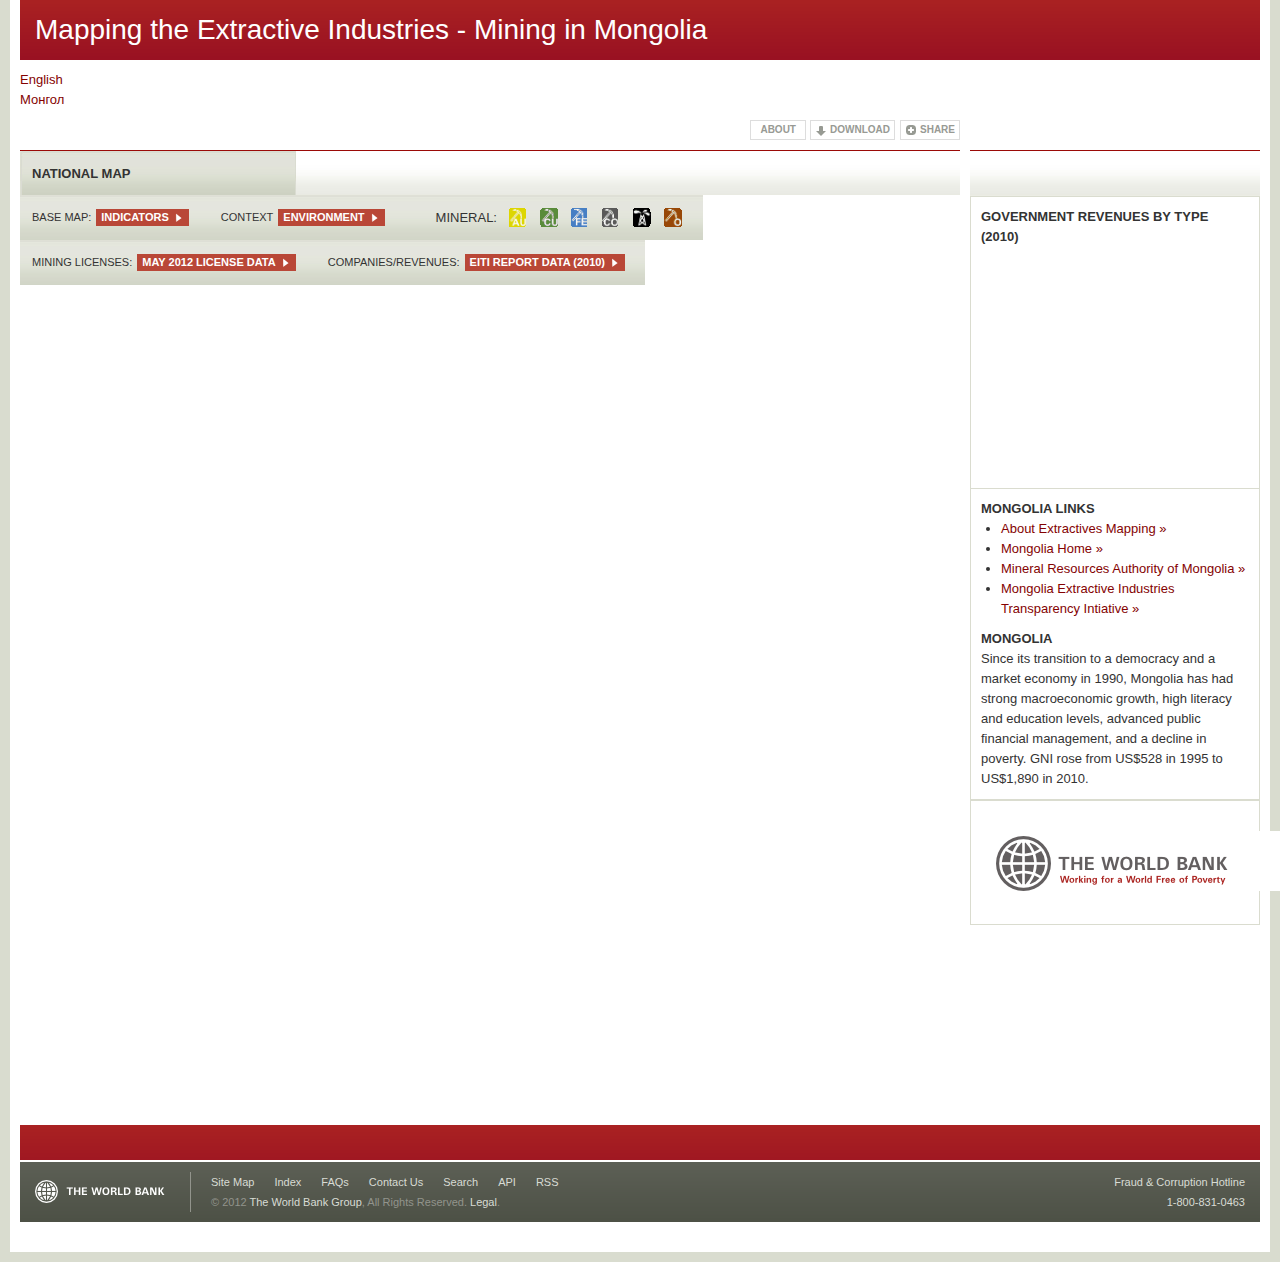
==== commit b4375cd7: "Adding english/mongol language switches to english index.html" ====
--- a/en/index.html
+++ b/en/index.html
@@ -97,6 +97,13 @@
             </div>
         </div><!--#header//-->
         <div id="main-wrap" style="">
+            <div id="lang">
+                <ul>
+                    <li><a href="http://mongoliamining/en/">English</a></li>
+                    <li><a href="http://mongoliamining/mn/">Монгол</a></li>
+                </ul>
+            </div>
+            
             <div id="share">
                 <ul class="dropmenu map-options">
                     <li class="about">
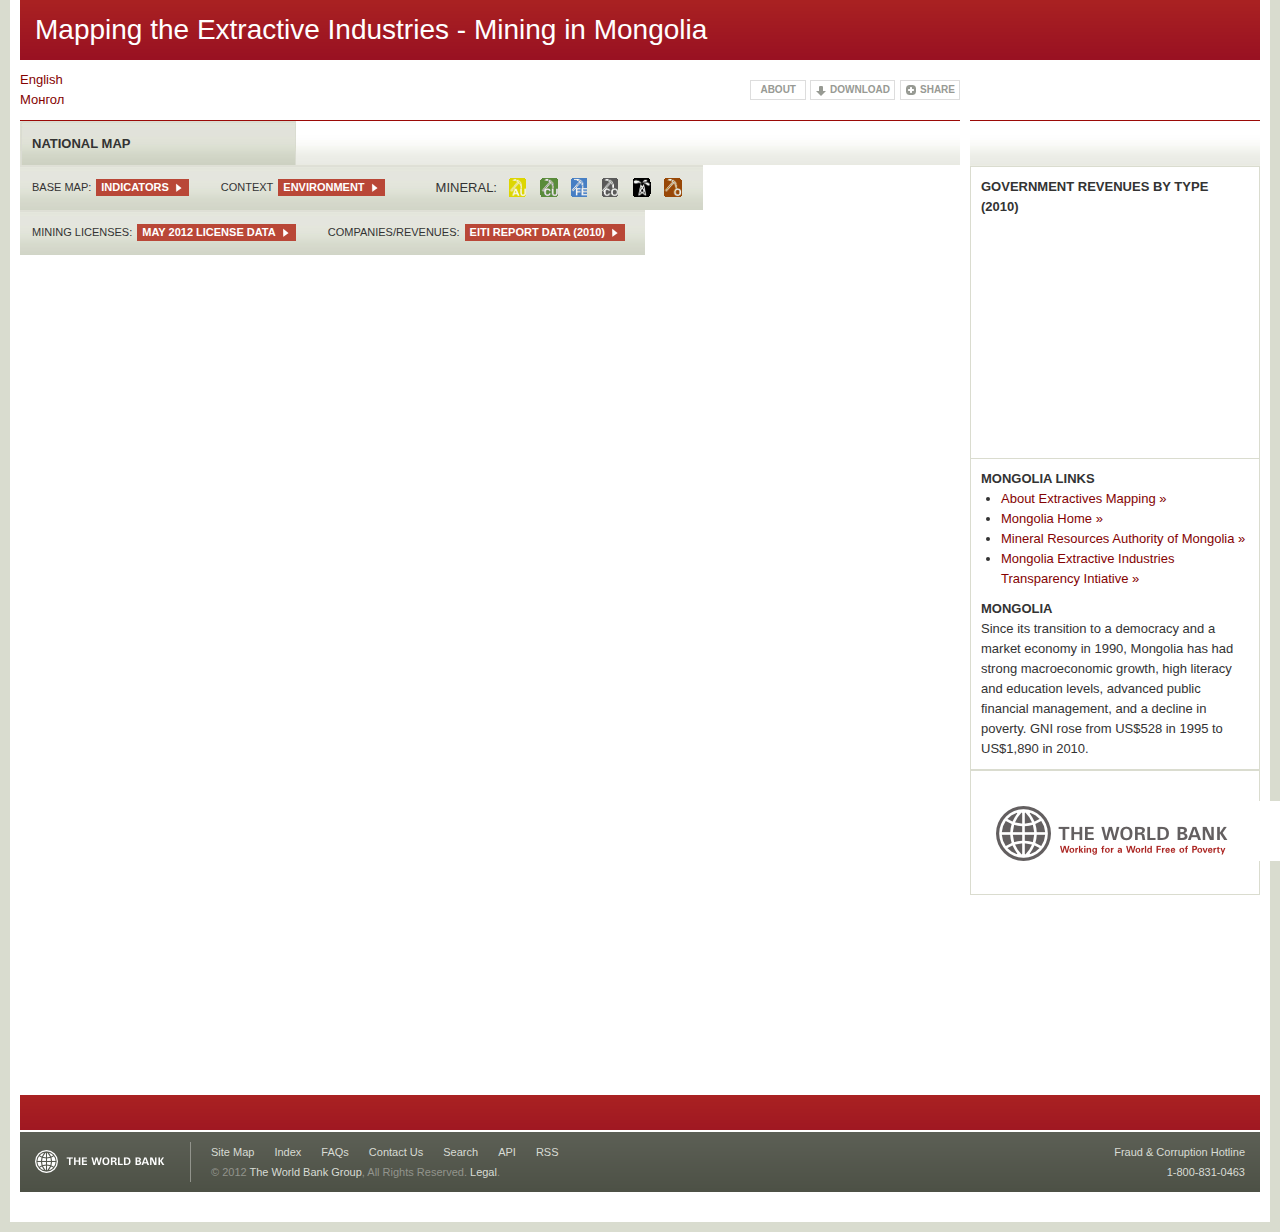
==== commit 0d3561c1: "Trying to get styling right for language links" ====
--- a/en/index.html
+++ b/en/index.html
@@ -98,7 +98,7 @@
         </div><!--#header//-->
         <div id="main-wrap" style="">
             <div id="lang">
-                <ul>
+                <ul class="about">
                     <li><a href="http://mongoliamining/en/">English</a></li>
                     <li><a href="http://mongoliamining/mn/">Монгол</a></li>
                 </ul>
--- a/en/css/mapping.css
+++ b/en/css/mapping.css
@@ -245,6 +245,20 @@
     line-height: 60px;
     padding: 0 15px;
 }
+
+#lang{
+    float: left;
+    margin: 0;
+    padding: 0;
+}
+
+#lang ul {
+    float: left;
+    list-style: none outside none;
+    margin: 0 0 10px 0;
+    padding: 0;
+}
+
 #share {
     float: right;
     margin: 0;
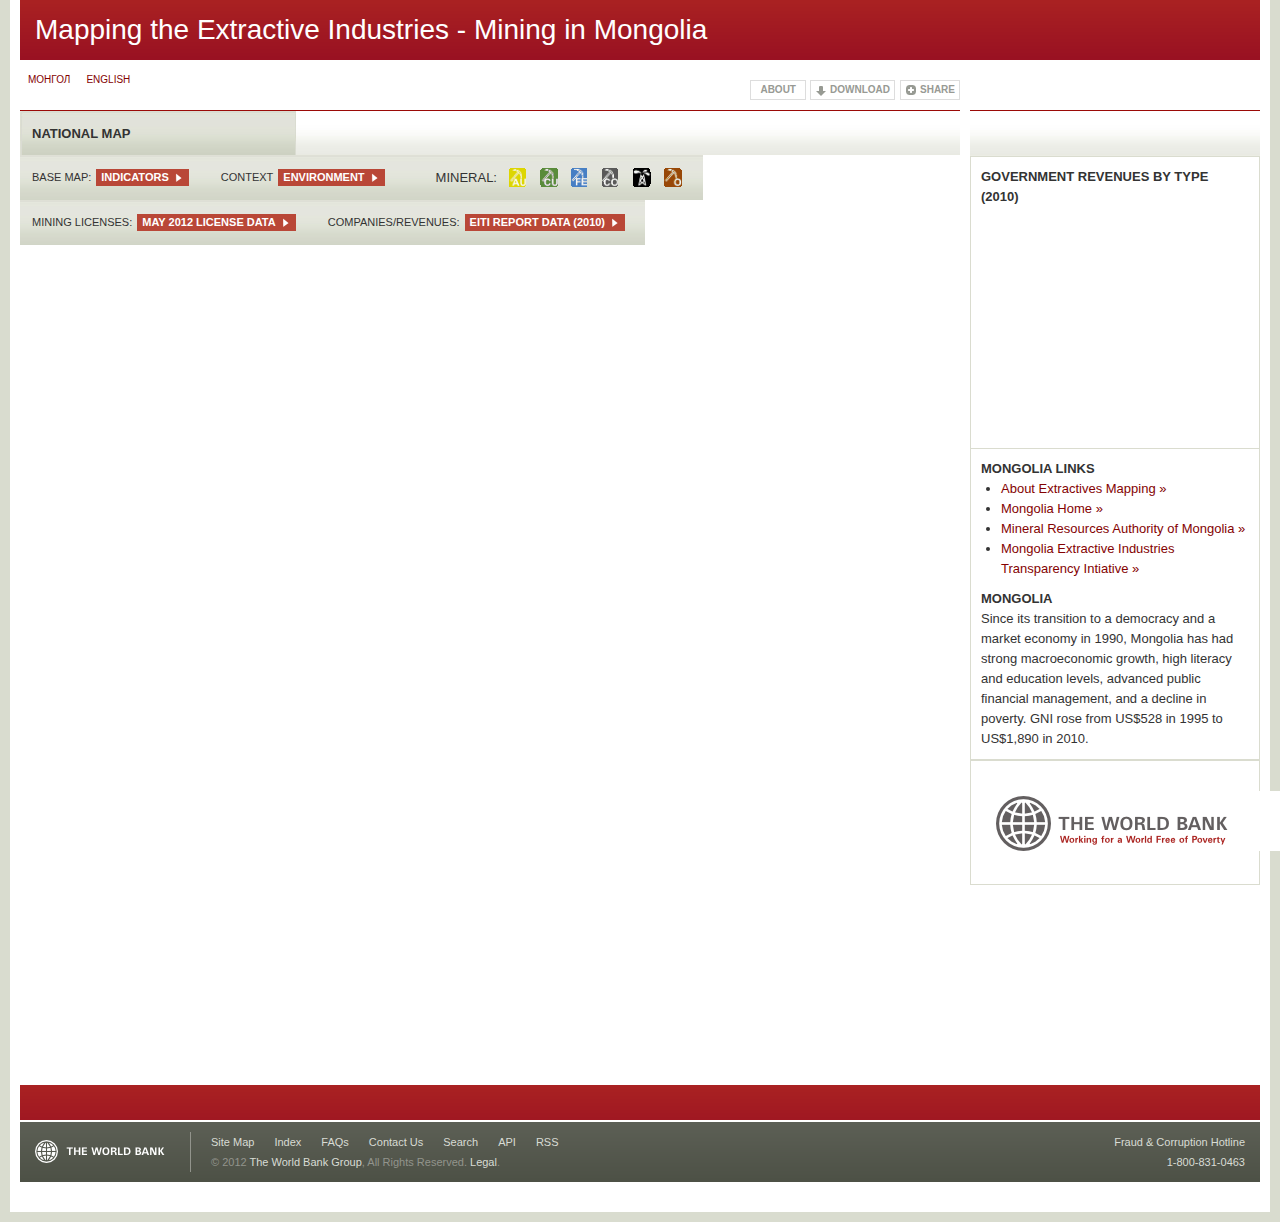
==== commit 805af4af: "updated styling and function for language toggle" ====
--- a/en/index.html
+++ b/en/index.html
@@ -98,9 +98,9 @@
         </div><!--#header//-->
         <div id="main-wrap" style="">
             <div id="lang">
-                <ul class="about">
-                    <li><a href="http://mongoliamining/en/">English</a></li>
-                    <li><a href="http://mongoliamining/mn/">Монгол</a></li>
+                <ul>
+                    <li id="mongolian"><a href="http://mongoliamining.org/mn/">Монгол</a></li>
+                    <li id="engligh"><a href="http://mongoliamining.org/en/">English</a></li>
                 </ul>
             </div>
             
--- a/en/css/mapping.css
+++ b/en/css/mapping.css
@@ -257,6 +257,28 @@
     list-style: none outside none;
     margin: 0 0 10px 0;
     padding: 0;
+    z-index: 100;
+}
+
+#lang ul li {
+    float: left;
+    list-style: none outside none;
+    margin: 0 0 10px 0;
+    padding: 0 8px;
+    text-transform: uppercase;
+    font-family: Arial,Helvetica,sans-serif;
+    font-size: 10px;
+
+}
+
+#lang ul li#mongolian {
+    border: 1px solid #D2D5C8
+    margin-right: 5px;
+}
+
+#lang ul li#english {
+    border: 1px solid #AAACA1;
+    background-color:#D9DBCC;
 }
 
 #share {
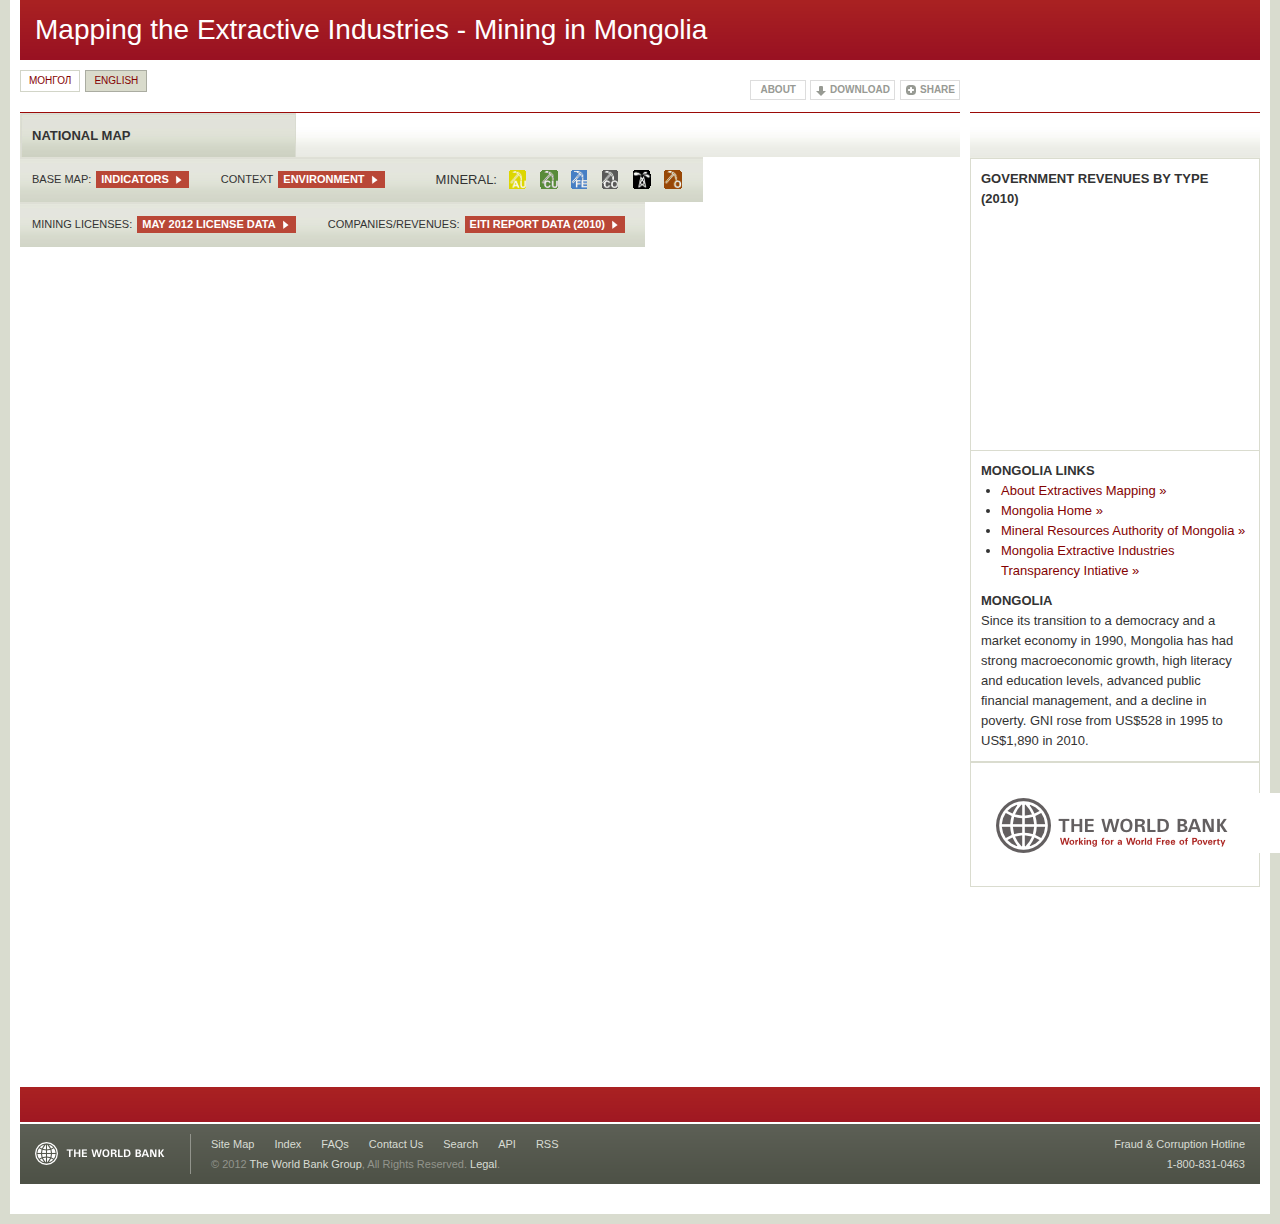
==== commit 90312311: "proper language ids" ====
--- a/en/index.html
+++ b/en/index.html
@@ -100,7 +100,7 @@
             <div id="lang">
                 <ul>
                     <li id="mongolian"><a href="http://mongoliamining.org/mn/">Монгол</a></li>
-                    <li id="engligh"><a href="http://mongoliamining.org/en/">English</a></li>
+                    <li id="english"><a href="http://mongoliamining.org/en/">English</a></li>
                 </ul>
             </div>
             
--- a/en/css/mapping.css
+++ b/en/css/mapping.css
@@ -272,7 +272,7 @@
 }
 
 #lang ul li#mongolian {
-    border: 1px solid #D2D5C8
+    border: 1px solid #D2D5C8;
     margin-right: 5px;
 }
 
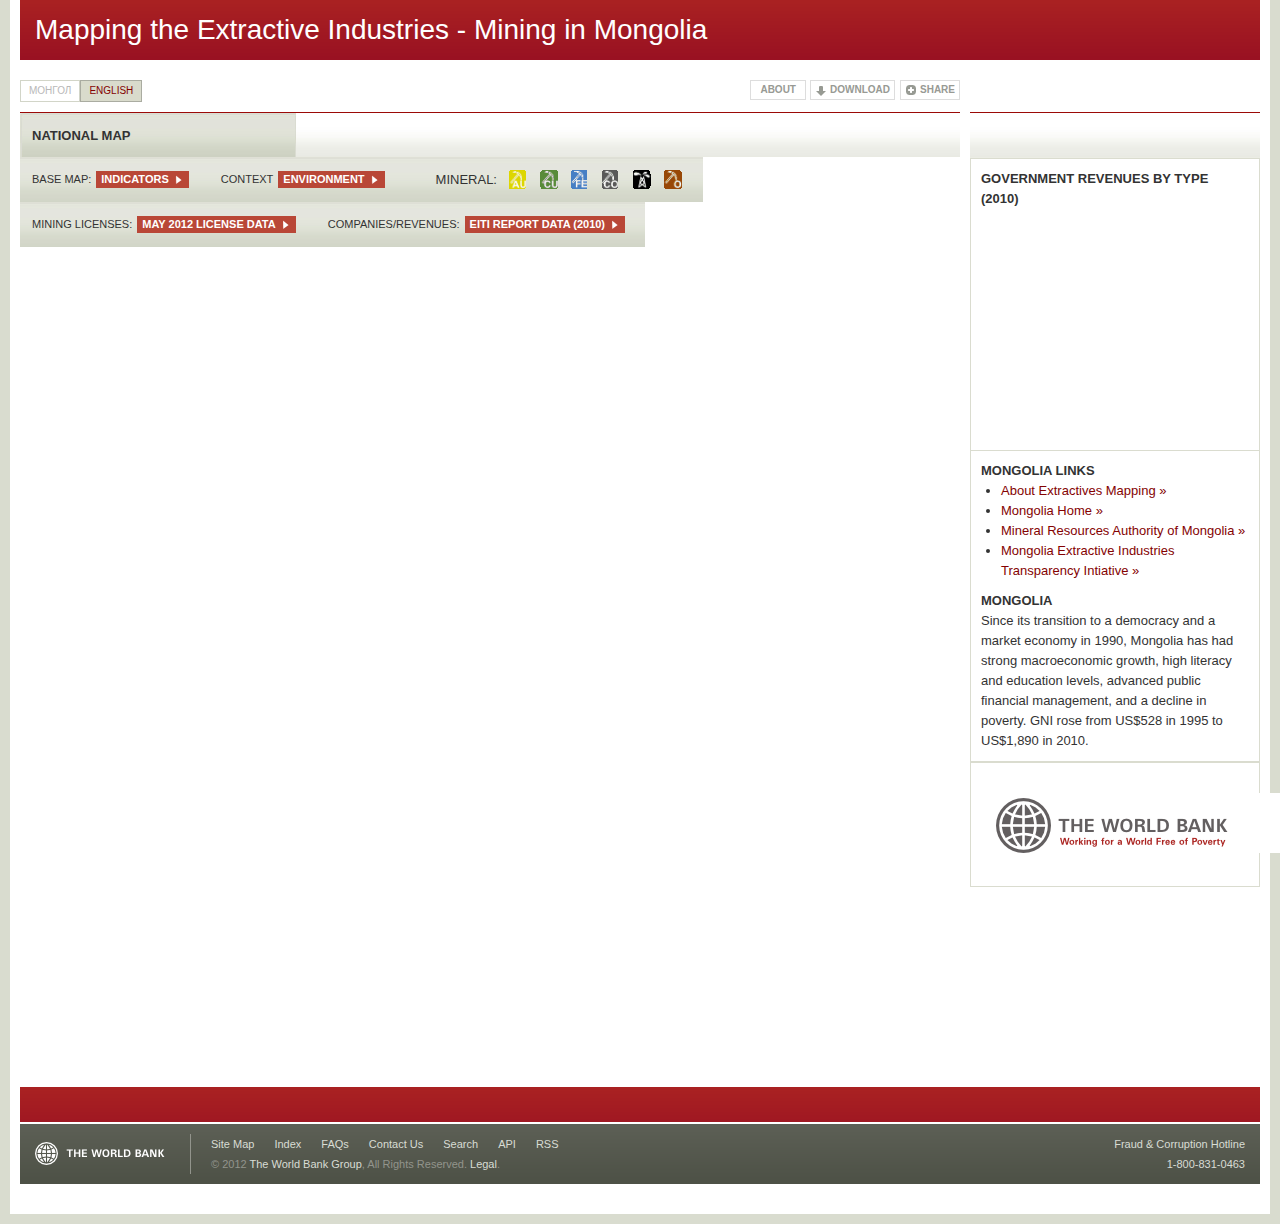
==== commit deb3686b: "Modifying link pointers further, updating how-to guide link in index.html" ====
--- a/en/index.html
+++ b/en/index.html
@@ -110,7 +110,7 @@
                         <span></span><a href="#" id="about_link" title="About">About</a>
                         <ul class="dropmenu_options">
                             <li><a href="./extractives/about_extractives_mn.html" id="" title="About" target="_new">About the data</a></li>
-                            <li><a href="./extractives/how_extractives_mn.html" id="" title="How" target="_new">How-to guide</a></li>
+                            <li><a href="./extractives/how_extractives_en.html" id="" title="How" target="_new">How-to guide</a></li>
                         </ul>
                     </li>
 
--- a/en/css/mapping.css
+++ b/en/css/mapping.css
@@ -255,7 +255,7 @@
 #lang ul {
     float: left;
     list-style: none outside none;
-    margin: 0 0 10px 0;
+    margin: 10px 0 10px 0;
     padding: 0;
     z-index: 100;
 }
@@ -263,7 +263,6 @@
 #lang ul li {
     float: left;
     list-style: none outside none;
-    margin: 0 0 10px 0;
     padding: 0 8px;
     text-transform: uppercase;
     font-family: Arial,Helvetica,sans-serif;
@@ -273,7 +272,10 @@
 
 #lang ul li#mongolian {
     border: 1px solid #D2D5C8;
-    margin-right: 5px;
+}
+
+#lang ul li#mongolian a{
+    color: #B8B8B8;
 }
 
 #lang ul li#english {
